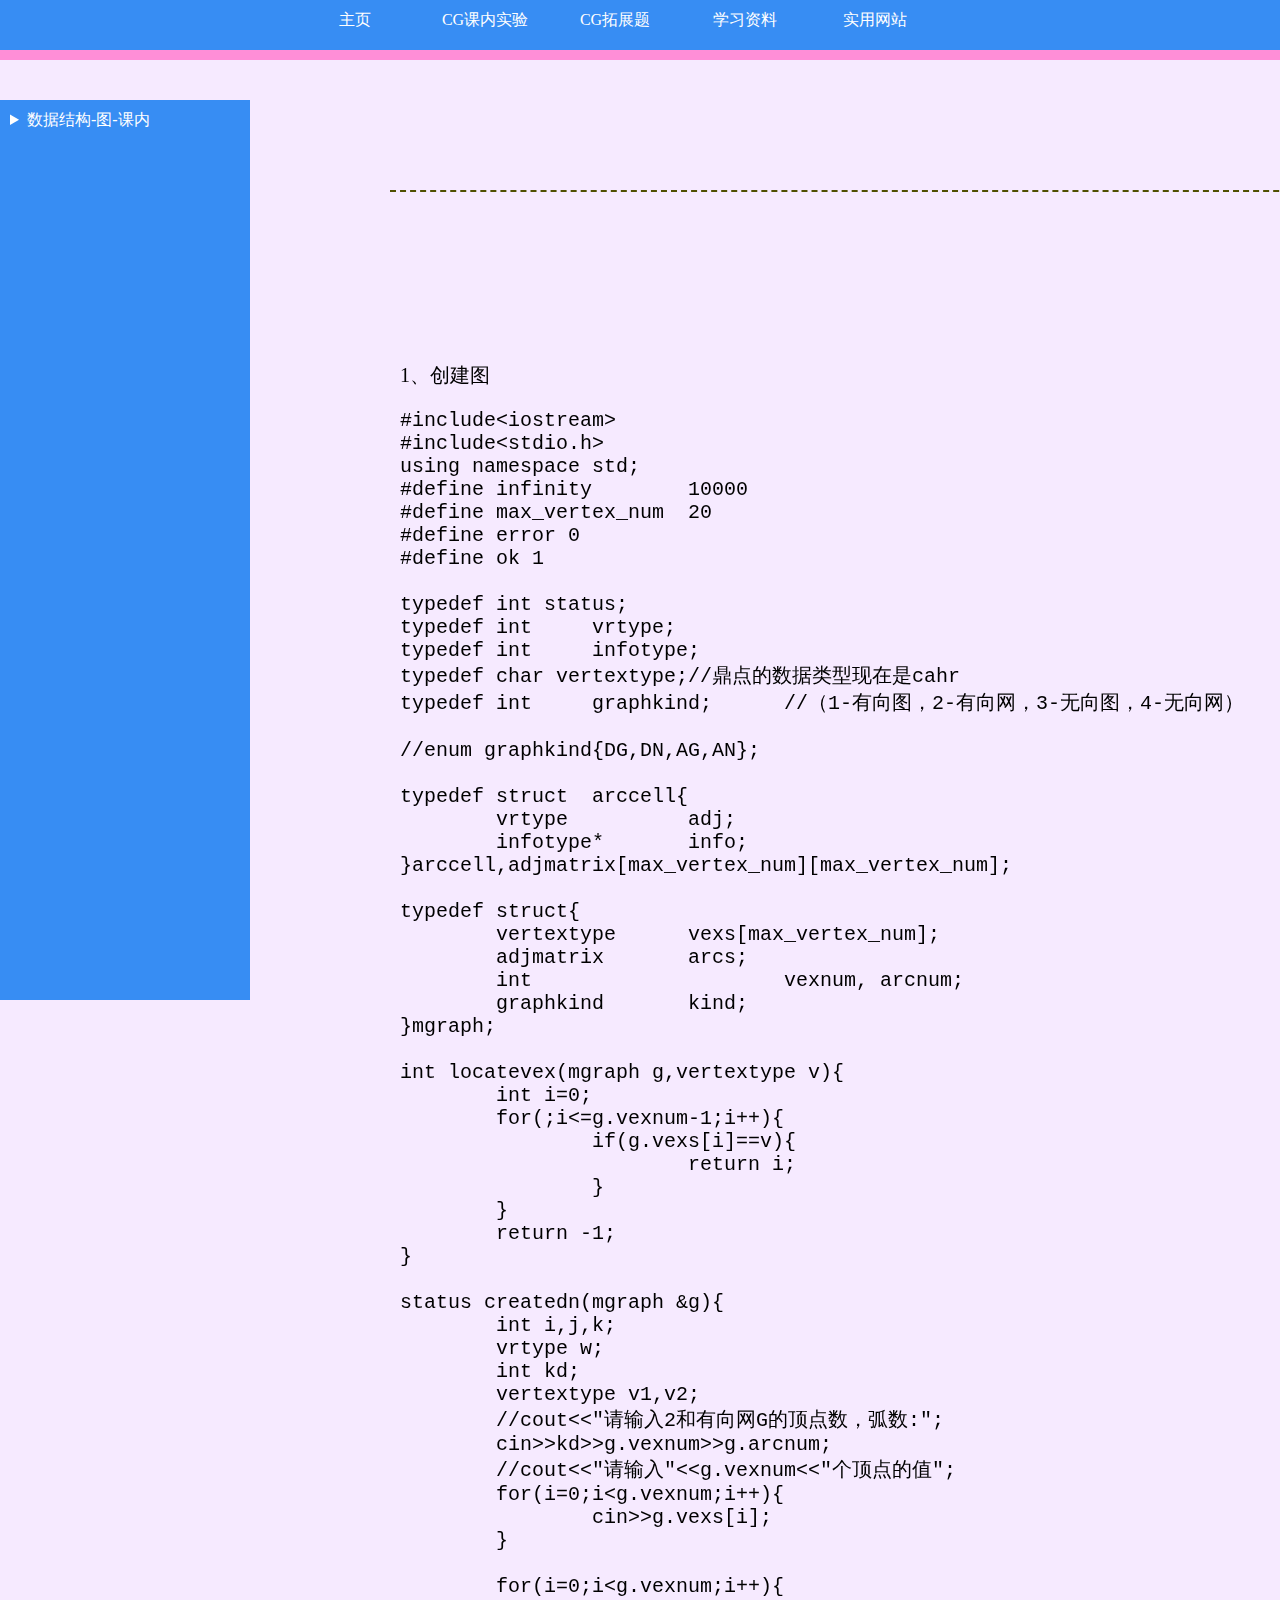
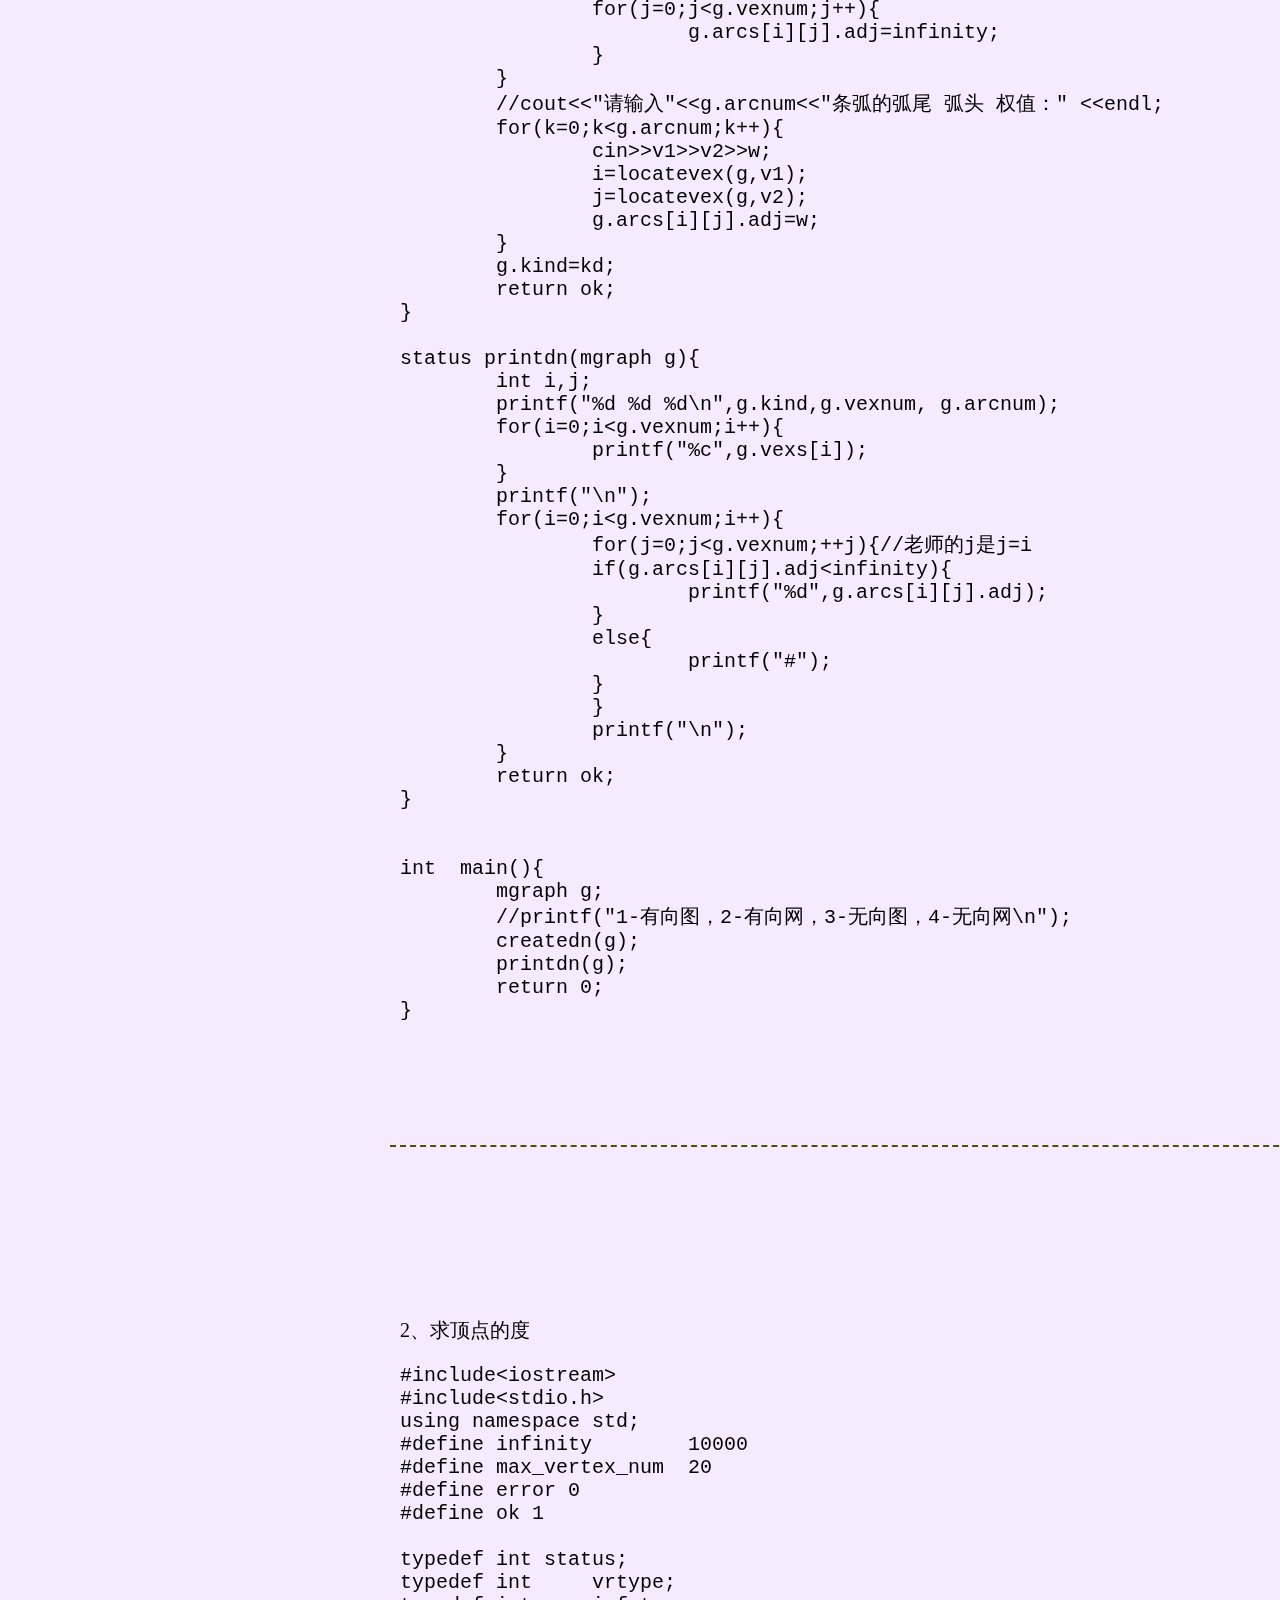
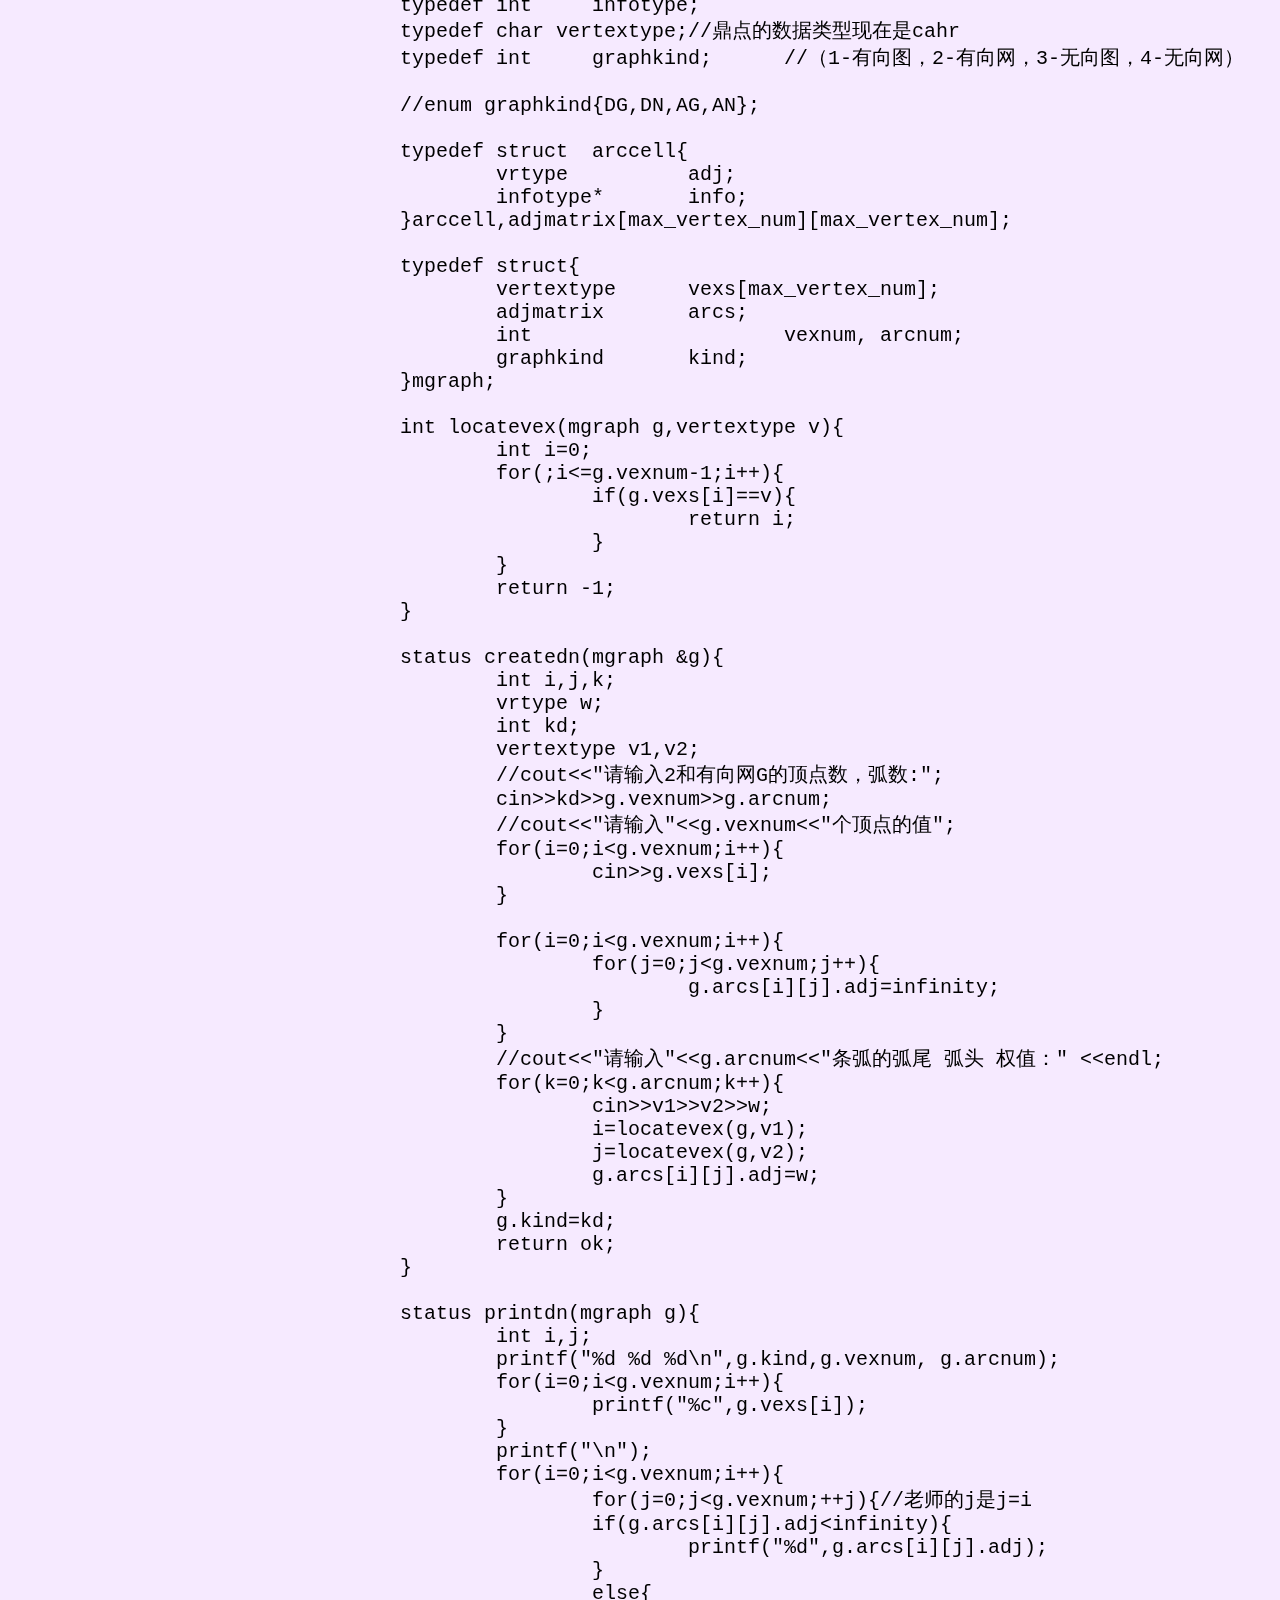
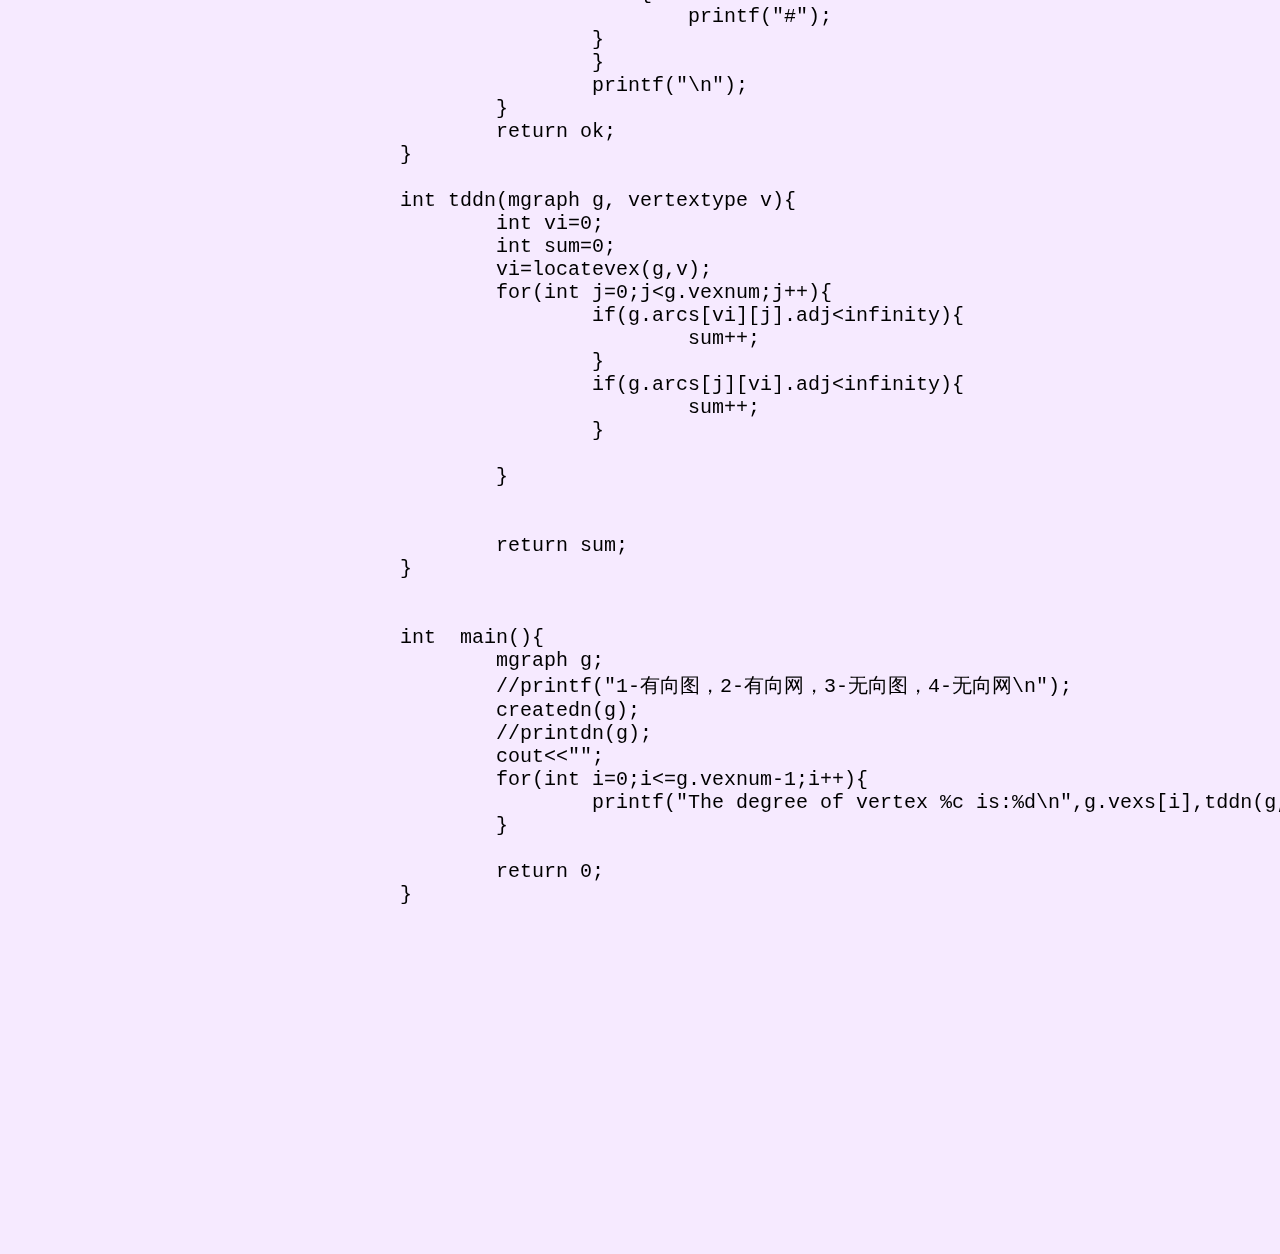
==== page2.html @ 9c046c8c "Add files via upload" ====
<!doctype html>
<html lang="zn-CN">

	<head>
		<meta charset="utf-8">
		<title>CG课内实验</title>
		<link rel="stylesheet" type="text/css" href="page2.css">
	</head>
	<body>
		<div class="nav1">
			<div class="nav2">
				<ul class="ul1">
  				<li><a href="index.html">主页</a></li>
  				<li><a href="page2.html">CG课内实验</a></li>
  				<li><a href="page3.html">CG拓展题</a></li>
				<li><a href="page4.html">学习资料</a></li>
				<li><a href="page5.html">实用网站</a></li>
			  </ul>
			</div>
		</div>
		<div class="main1">
			<div class="left1">
				<details class="details1">
					<summary>数据结构-图-课内</summary>
					<ul>
						<li><a href="#tu_1">1、创建图</a></li>
						<li><a href="#tu_2">2、求图的顶点</a></li>
					</ul>
				</details>
			</div>
			<div class="main2">
				<div class="contains" id="tu_1">
					<p>1、创建图</p>
					<pre>
#include&lt;iostream&gt;
#include&lt;stdio.h&gt;
using namespace std;
#define	infinity	10000
#define	max_vertex_num	20
#define error 0
#define ok 1

typedef int status;
typedef	int	vrtype;
typedef	int	infotype;
typedef	char vertextype;//鼎点的数据类型现在是cahr 
typedef	int	graphkind;	//（1-有向图，2-有向网，3-无向图，4-无向网）

//enum graphkind{DG,DN,AG,AN}; 

typedef	struct	arccell{
	vrtype 		adj;
	infotype* 	info;
}arccell,adjmatrix[max_vertex_num][max_vertex_num];

typedef struct{
	vertextype	vexs[max_vertex_num];
	adjmatrix	arcs;
	int			vexnum, arcnum;
	graphkind	kind;
}mgraph;

int locatevex(mgraph g,vertextype v){
	int i=0;
	for(;i&lt;=g.vexnum-1;i++){
		if(g.vexs[i]==v){
			return i;
		}
	}
	return -1;
} 

status createdn(mgraph &amp;g){
	int i,j,k;
	vrtype w;
	int kd;
	vertextype v1,v2;
	//cout&lt;&lt;"请输入2和有向网G的顶点数，弧数:"; 
	cin&gt;&gt;kd&gt;&gt;g.vexnum&gt;&gt;g.arcnum;
	//cout&lt;&lt;"请输入"&lt;&lt;g.vexnum&lt;&lt;"个顶点的值";
	for(i=0;i&lt;g.vexnum;i++){
		cin&gt;&gt;g.vexs[i];
	} 
	
	for(i=0;i&lt;g.vexnum;i++){
		for(j=0;j&lt;g.vexnum;j++){
			g.arcs[i][j].adj=infinity;
		}
	}
	//cout&lt;&lt;"请输入"&lt;&lt;g.arcnum&lt;&lt;"条弧的弧尾 弧头 权值：" &lt;&lt;endl;
	for(k=0;k&lt;g.arcnum;k++){
		cin&gt;&gt;v1&gt;&gt;v2&gt;&gt;w;
		i=locatevex(g,v1);
		j=locatevex(g,v2);
		g.arcs[i][j].adj=w;
	} 
	g.kind=kd;
	return ok;
}

status printdn(mgraph g){
	int i,j;
	printf("%d %d %d\n",g.kind,g.vexnum, g.arcnum);
	for(i=0;i&lt;g.vexnum;i++){
		printf("%c",g.vexs[i]);
	}
	printf("\n");
	for(i=0;i&lt;g.vexnum;i++){ 
		for(j=0;j&lt;g.vexnum;++j){//老师的j是j=i 
		if(g.arcs[i][j].adj&lt;infinity){
			printf("%d",g.arcs[i][j].adj);
		}
		else{
			printf("#");
		}
		}
		printf("\n");
	}
	return ok;
}


int  main(){
	mgraph g;
	//printf("1-有向图，2-有向网，3-无向图，4-无向网\n");
	createdn(g);
	printdn(g);
	return 0;
} 					
					</pre>
				</div>
				<div class="contains" id="tu_2">
					<p>2、求顶点的度</p>
					<pre>
#include&lt;iostream&gt;
#include&lt;stdio.h&gt;
using namespace std;
#define	infinity	10000
#define	max_vertex_num	20
#define error 0
#define ok 1

typedef int status;
typedef	int	vrtype;
typedef	int	infotype;
typedef	char vertextype;//鼎点的数据类型现在是cahr 
typedef	int	graphkind;	//（1-有向图，2-有向网，3-无向图，4-无向网）

//enum graphkind{DG,DN,AG,AN}; 

typedef	struct	arccell{
	vrtype 		adj;
	infotype* 	info;
}arccell,adjmatrix[max_vertex_num][max_vertex_num];

typedef struct{
	vertextype	vexs[max_vertex_num];
	adjmatrix	arcs;
	int			vexnum, arcnum;
	graphkind	kind;
}mgraph;

int locatevex(mgraph g,vertextype v){
	int i=0;
	for(;i&lt;=g.vexnum-1;i++){
		if(g.vexs[i]==v){
			return i;
		}
	}
	return -1;
} 

status createdn(mgraph &amp;g){
	int i,j,k;
	vrtype w;
	int kd;
	vertextype v1,v2;
	//cout&lt;&lt;"请输入2和有向网G的顶点数，弧数:"; 
	cin&gt;&gt;kd&gt;&gt;g.vexnum&gt;&gt;g.arcnum;
	//cout&lt;&lt;"请输入"&lt;&lt;g.vexnum&lt;&lt;"个顶点的值";
	for(i=0;i&lt;g.vexnum;i++){
		cin&gt;&gt;g.vexs[i];
	} 
	
	for(i=0;i&lt;g.vexnum;i++){
		for(j=0;j&lt;g.vexnum;j++){
			g.arcs[i][j].adj=infinity;
		}
	}
	//cout&lt;&lt;"请输入"&lt;&lt;g.arcnum&lt;&lt;"条弧的弧尾 弧头 权值：" &lt;&lt;endl;
	for(k=0;k&lt;g.arcnum;k++){
		cin&gt;&gt;v1&gt;&gt;v2&gt;&gt;w;
		i=locatevex(g,v1);
		j=locatevex(g,v2);
		g.arcs[i][j].adj=w;
	} 
	g.kind=kd;
	return ok;
}

status printdn(mgraph g){
	int i,j;
	printf("%d %d %d\n",g.kind,g.vexnum, g.arcnum);
	for(i=0;i&lt;g.vexnum;i++){
		printf("%c",g.vexs[i]);
	}
	printf("\n");
	for(i=0;i&lt;g.vexnum;i++){ 
		for(j=0;j&lt;g.vexnum;++j){//老师的j是j=i 
		if(g.arcs[i][j].adj&lt;infinity){
			printf("%d",g.arcs[i][j].adj);
		}
		else{
			printf("#");
		}
		}
		printf("\n");
	}
	return ok;
}

int tddn(mgraph g, vertextype v){
	int vi=0;
	int sum=0;
	vi=locatevex(g,v);
	for(int j=0;j&lt;g.vexnum;j++){
		if(g.arcs[vi][j].adj&lt;infinity){
			sum++;
		}
		if(g.arcs[j][vi].adj&lt;infinity){
			sum++;
		}
		
	}
	
	
	return sum;
}


int  main(){
	mgraph g;
	//printf("1-有向图，2-有向网，3-无向图，4-无向网\n");
	createdn(g);
	//printdn(g);
	cout&lt;&lt;"";
	for(int i=0;i&lt;=g.vexnum-1;i++){
		printf("The degree of vertex %c is:%d\n",g.vexs[i],tddn(g,g.vexs[i]));
	}
	
	return 0;
}					
					
					</pre>
				</div>
				
			</div>
		</div>
	</body>
</html>
---- page2.css ----
@charset "utf-8";
/* CSS Document */
ul {
    list-style-type: none;
    margin: 0;
    padding: 0;
	
}
body{
	background-color: rgba(246,234,255,1.00)
}
.ul1{
	position: absolute;
	margin:0 auto;
	z-index: 20;
}
.ul1 li{
	float: left;
	width: 130px;
	height: 50px;
	/*border: 1px solid green;*/
	align: center;
	z-index: 20;
}

.ul1 li a{
	
	height: auto;
	color: white;
	text-align: center;
	padding-top: 10px;
	position: absolute;
	top:0px;
	text-decoration: none;
	font-size: 16px;
	/*border:1px solid red;*/
	width:130px;
	height: 40px;
	z-index: 20;
	
}

.ul1 li a:hover{
    background-color: rgba(255,142,215,1.00);
}

.nav1{
	position: fixed;
	top:0;
	left:0;
	right:0;
	width: auto;
	height: 50px;
	background-color:rgba(55,141,243,1.00);
	margin: 0 auto;
	z-index: 10;
	box-shadow: rgba(255,142,215,1.00) 0px 10px 0px 0px ;
}

.nav2{
	position: fixed;
	top:0;
	left:0;
	right:0;
	width: 700px;
	height: 50px;
	background-color:rgba(55,141,243,1.00);
	margin: 0 auto;
}

.main1{
	/*background-color:rgba(255,228,149,1.00);*/
	width: 1700px;
	height: 3000px;
	position: absolute;
	margin: 0 auto;
	top:50px;
	left: 0;
	right:0;
	
}

.left1{
	position: fixed;
	left: 0px;
	top:100px;
	background:rgba(55,141,243,1.00);
	width: 250px;
	height: 900px;
	overflow: scroll;
	color: white;
}

.left1 ul li{
	display: flex;
	padding: 7px;
	background-color: rgba(55,141,243,1.00);
	width: 200px;
	height:auto;
	
}

.left1 li a{
	background-color: rgba(55,141,243,1.00);
	width: 180px;
	height:20px;
	padding:2px;
	color:white;
	text-decoration: none;
}

.left1 li a:hover{
	color: rgba(255,142,215,1.00);
}

.details1{
	padding: 10px;
}

.main2{
	position: absolute;
	width: 1200px;
	height:auto;
	top: 70px;
	left:0;
	right:-200px;
	margin:0 auto;
	
}
.contains{
	position: relative;;
	width: 1100px;
	height: auto;
	padding: 10px;
	left:0;
	right: 0;
	top:70px;
	margin: 0 auto;
	padding-top: 150px;
	border-top: 2px dashed rgba(80,80,0.5);
	border-bottom: 70px solid rgba(0,0,0,0.00);
	font-size: 20px;
}
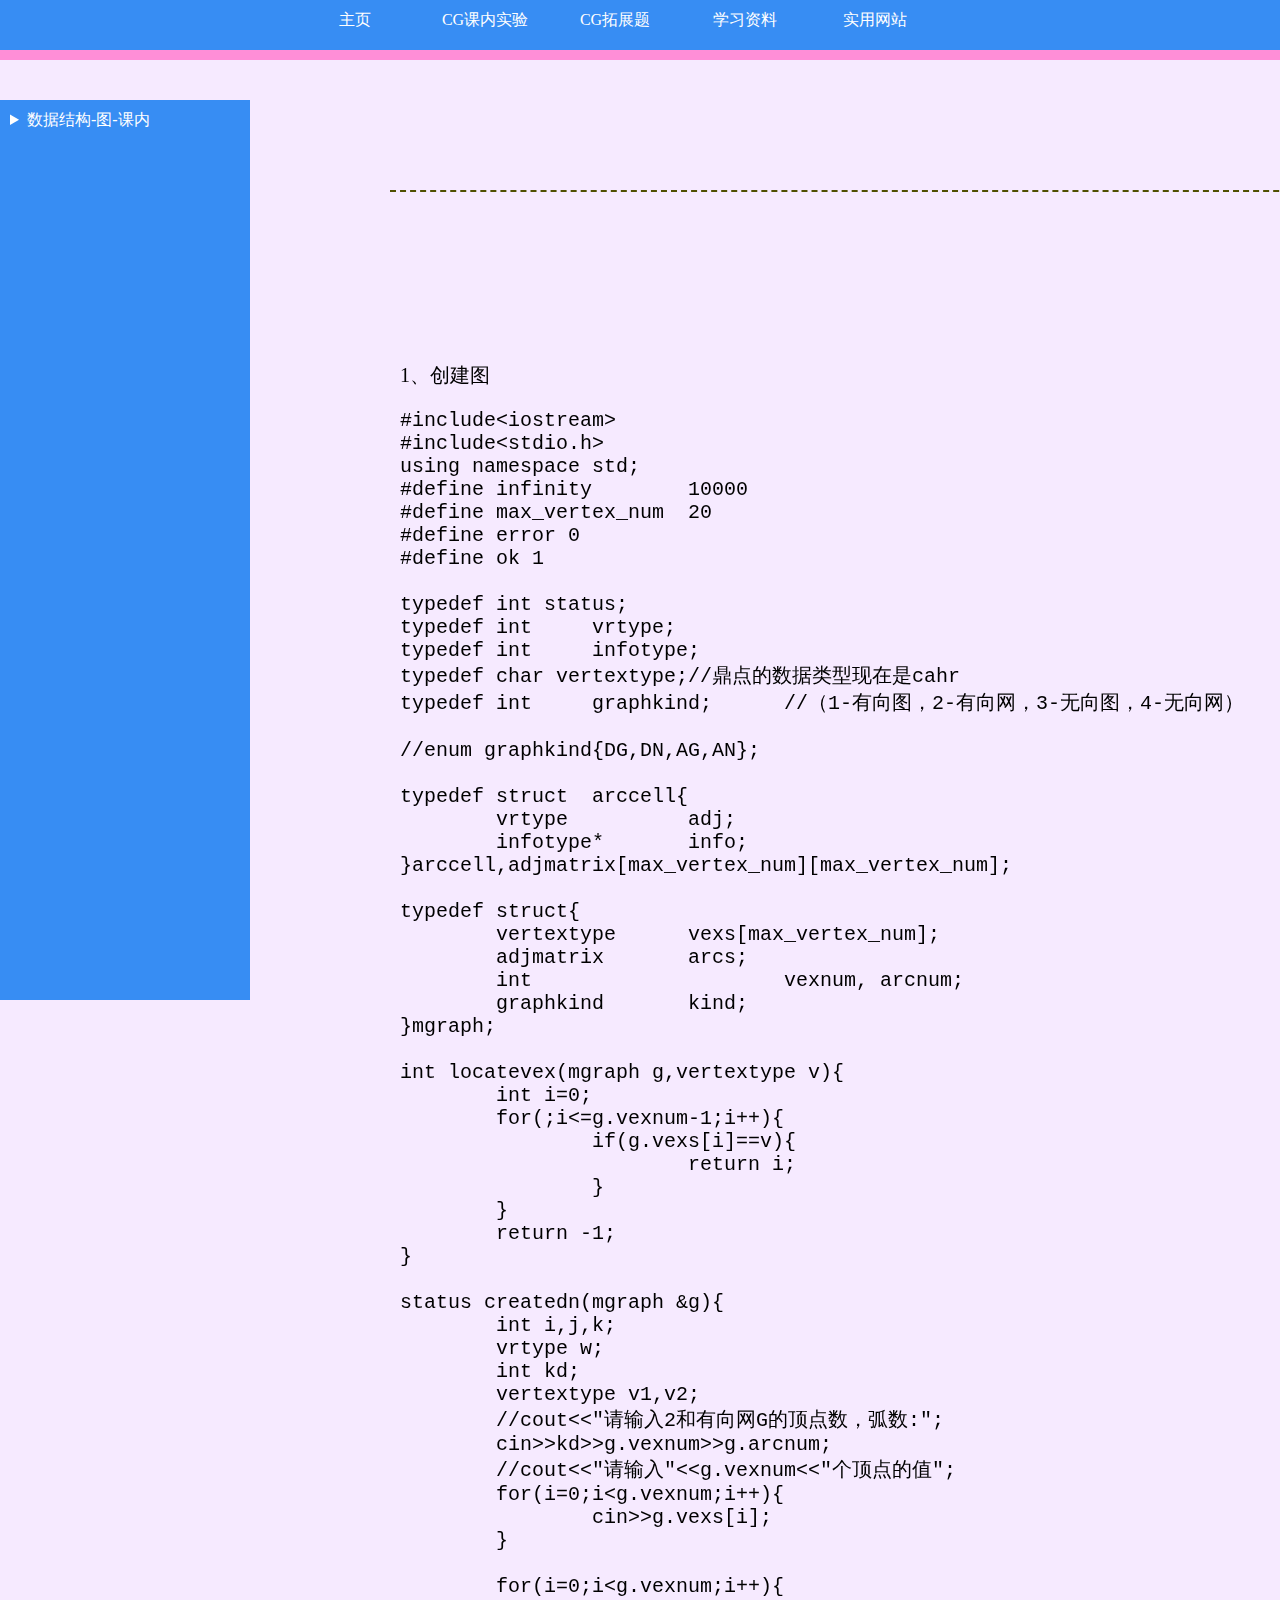
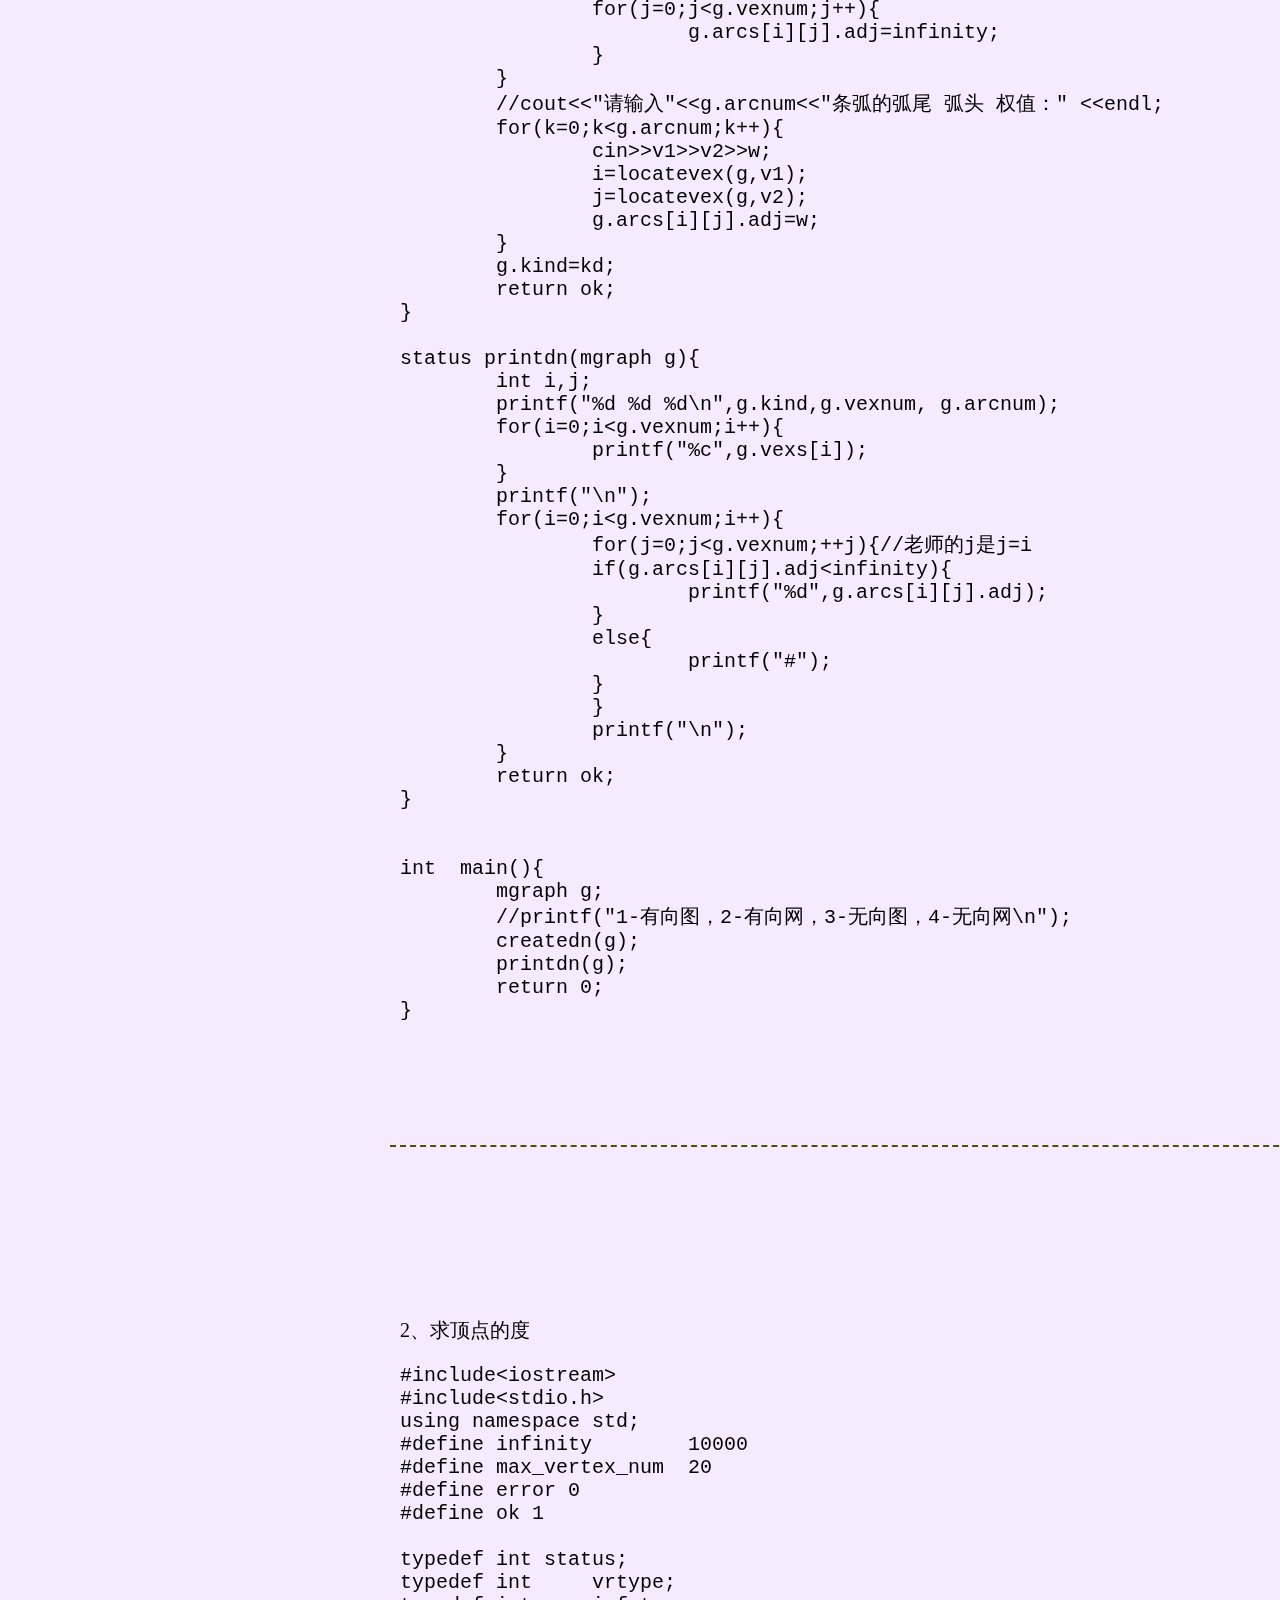
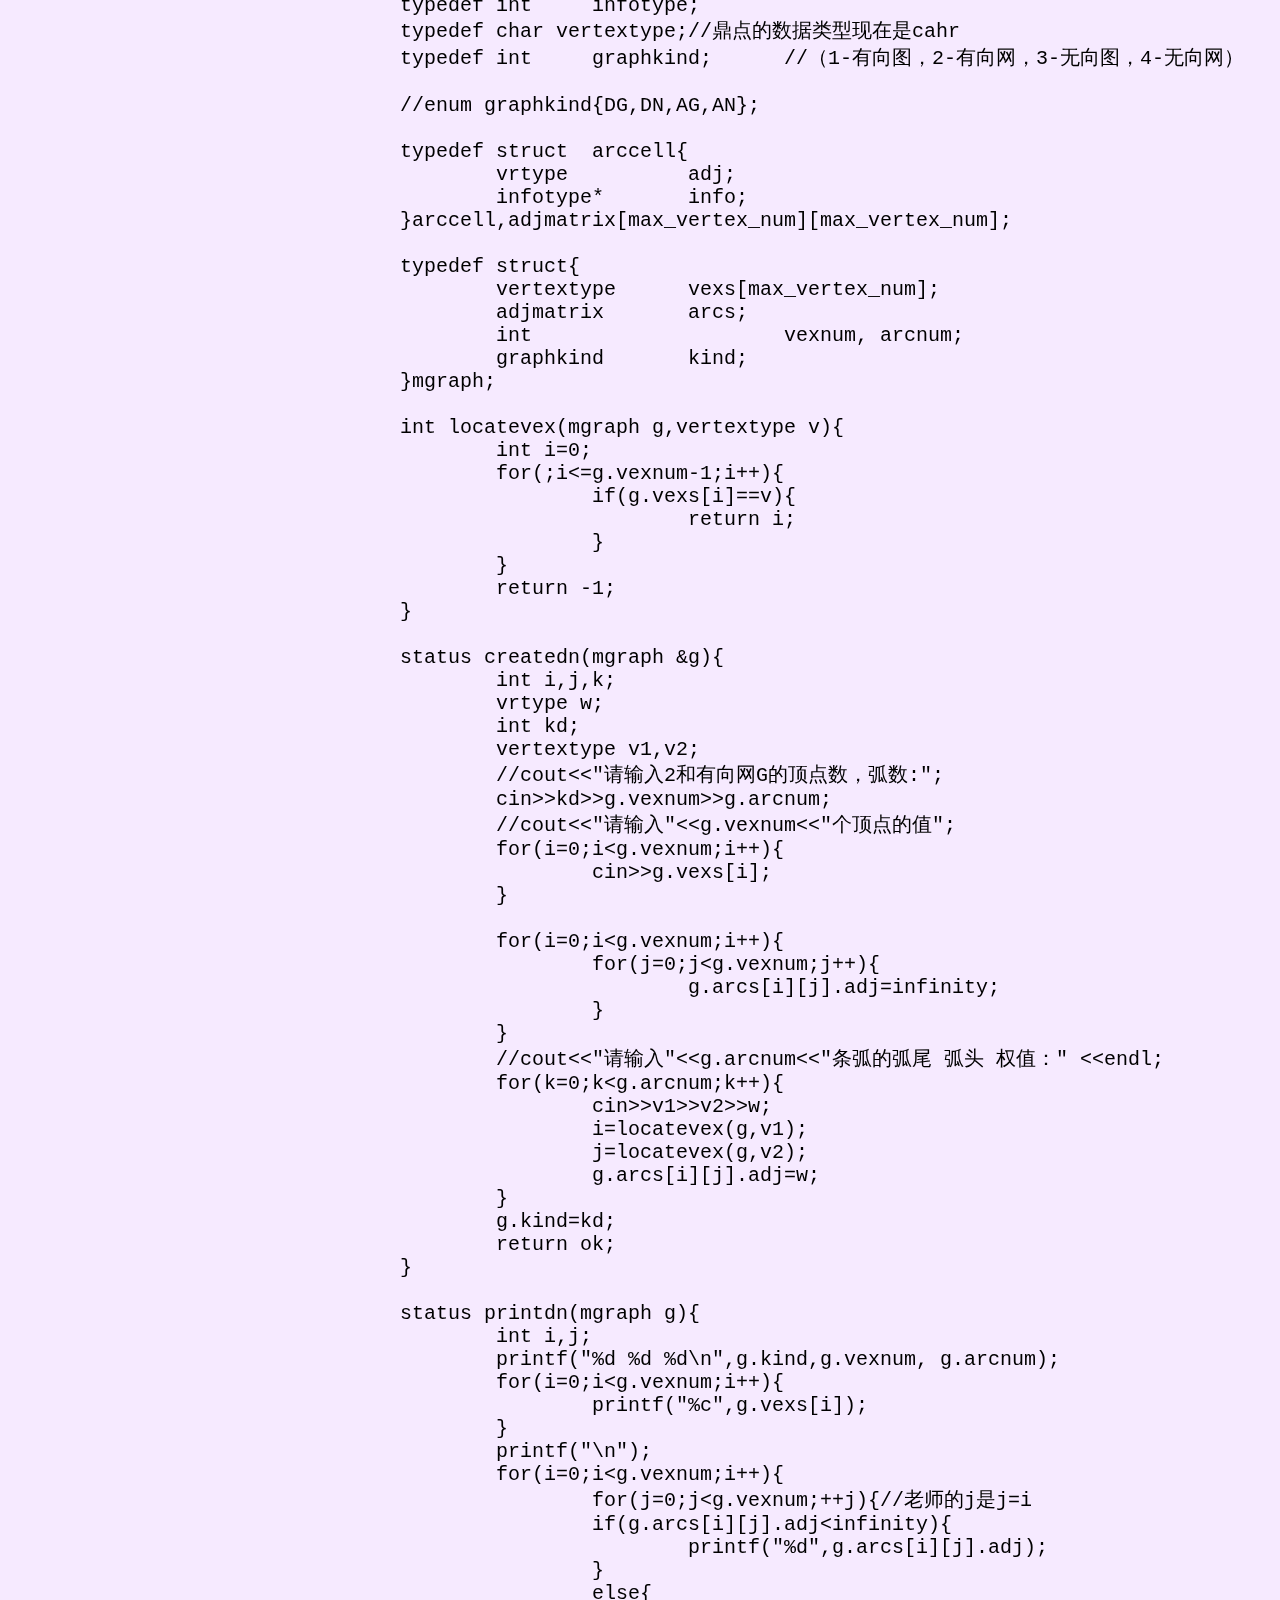
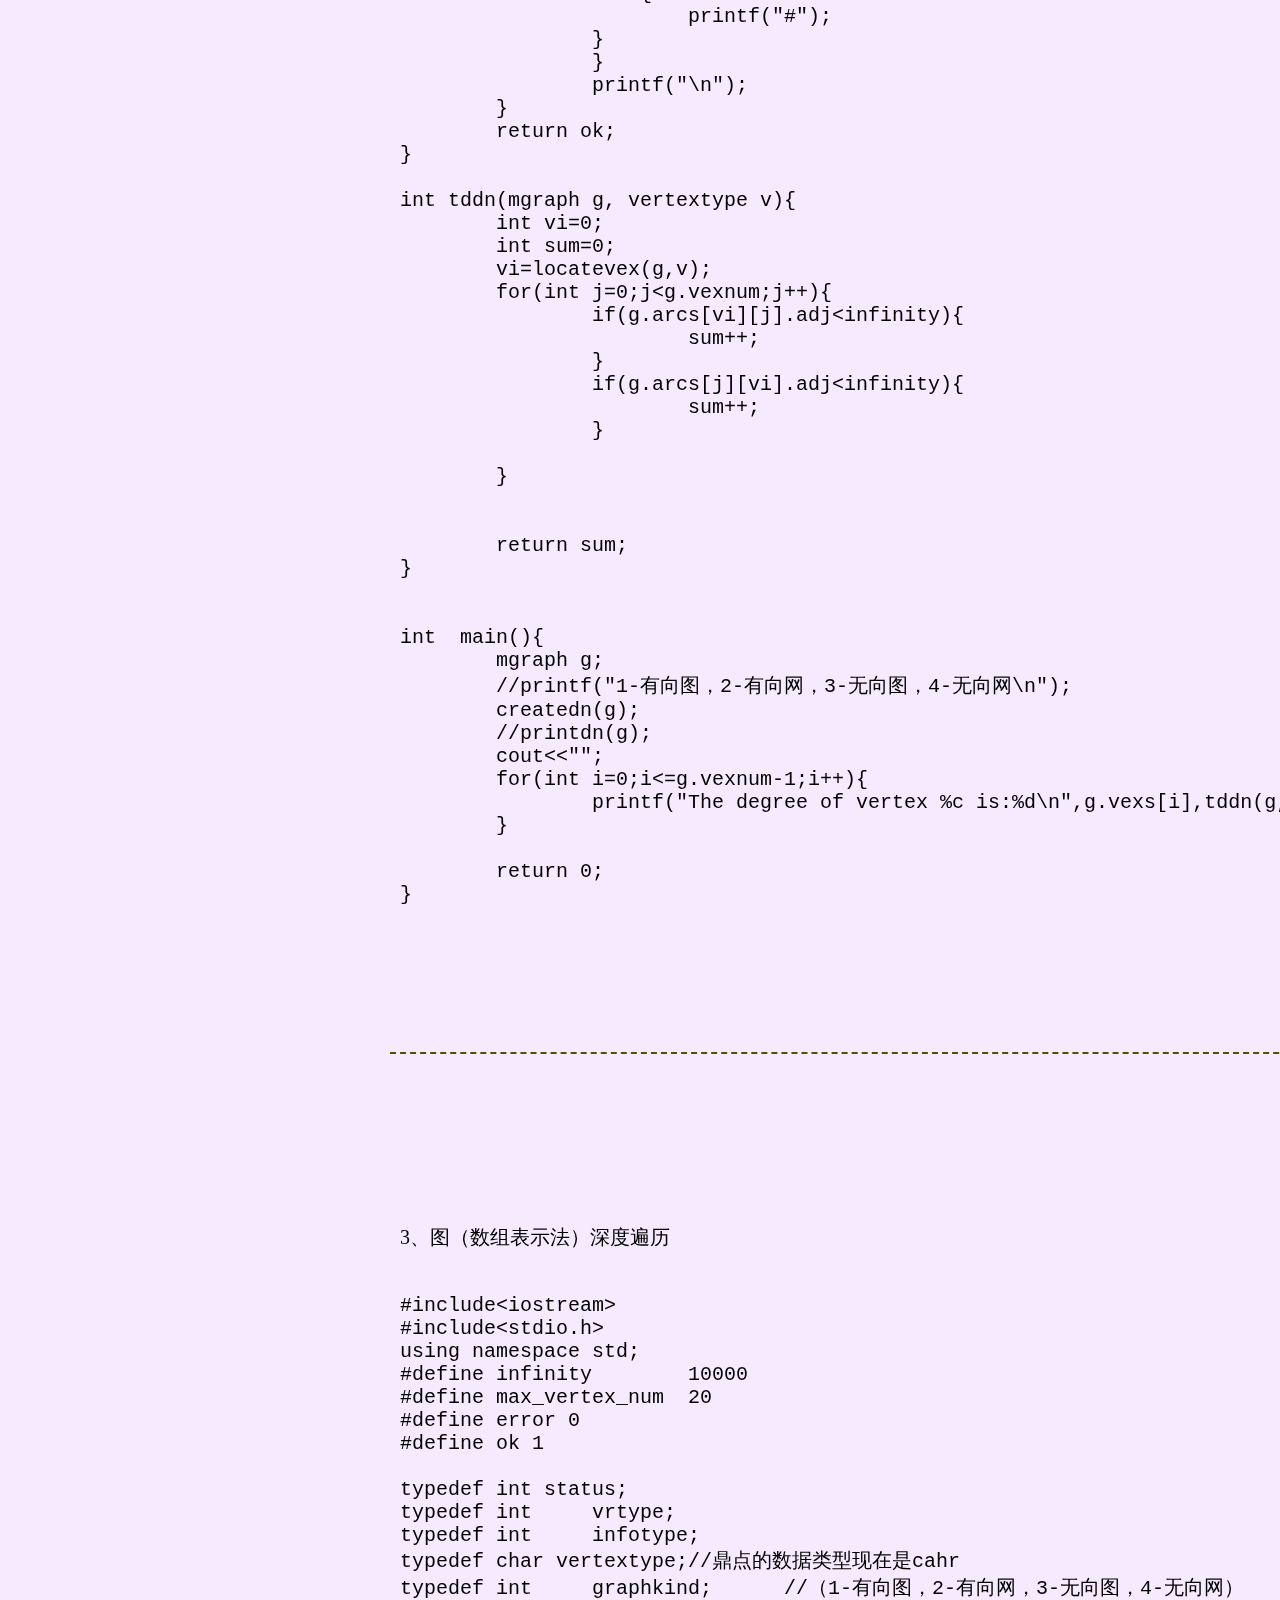
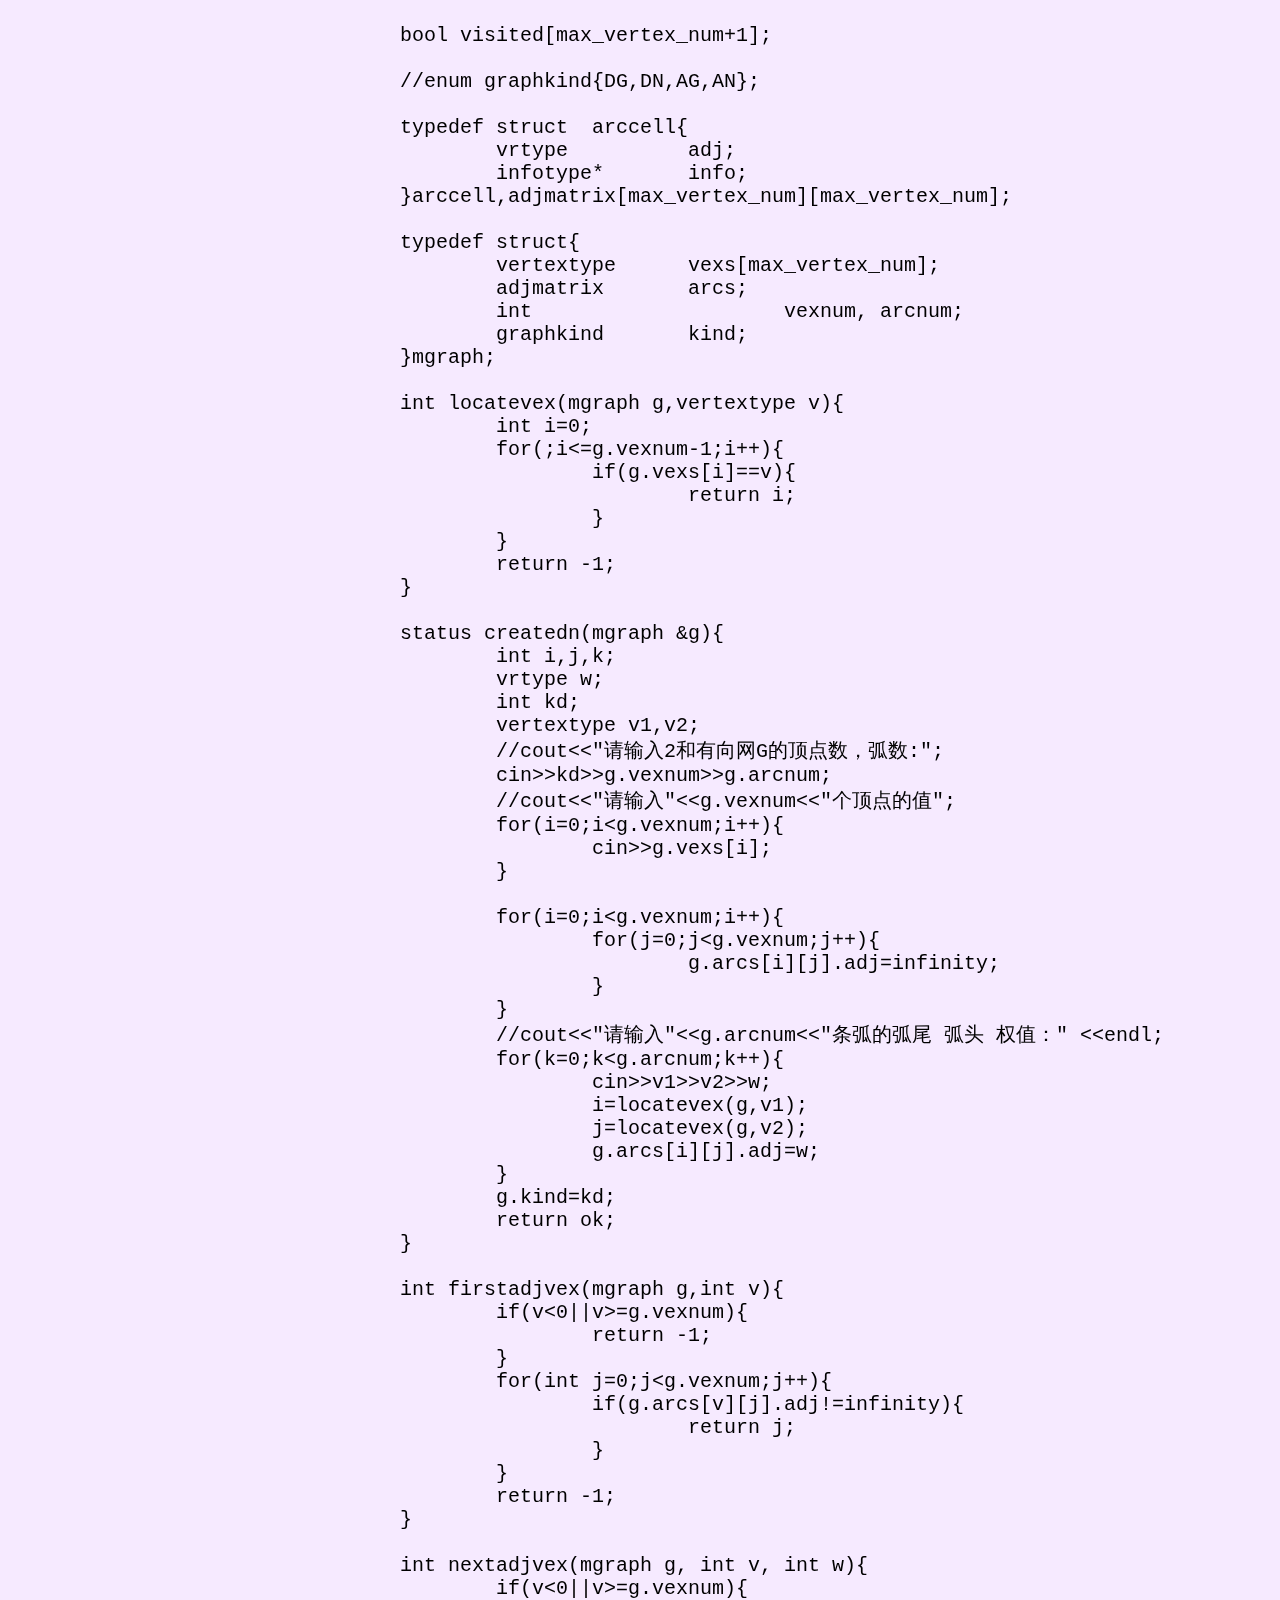
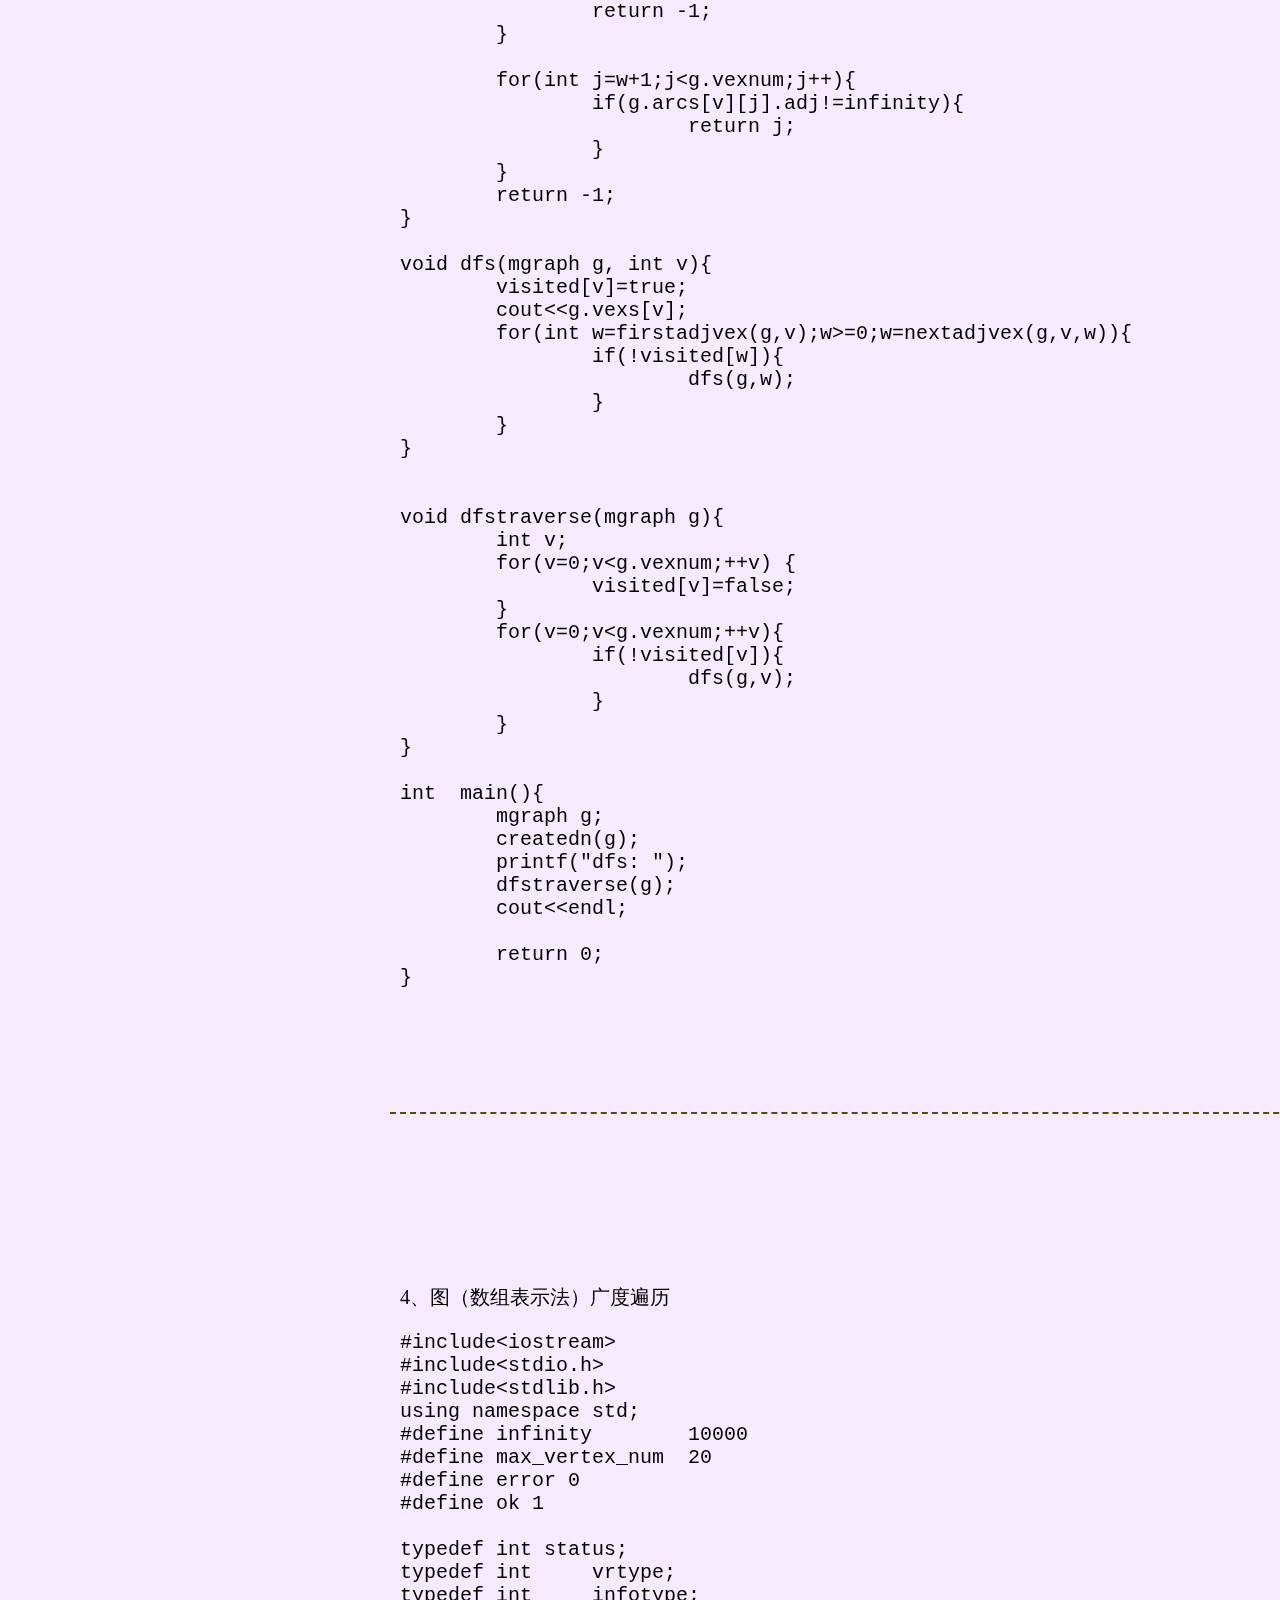
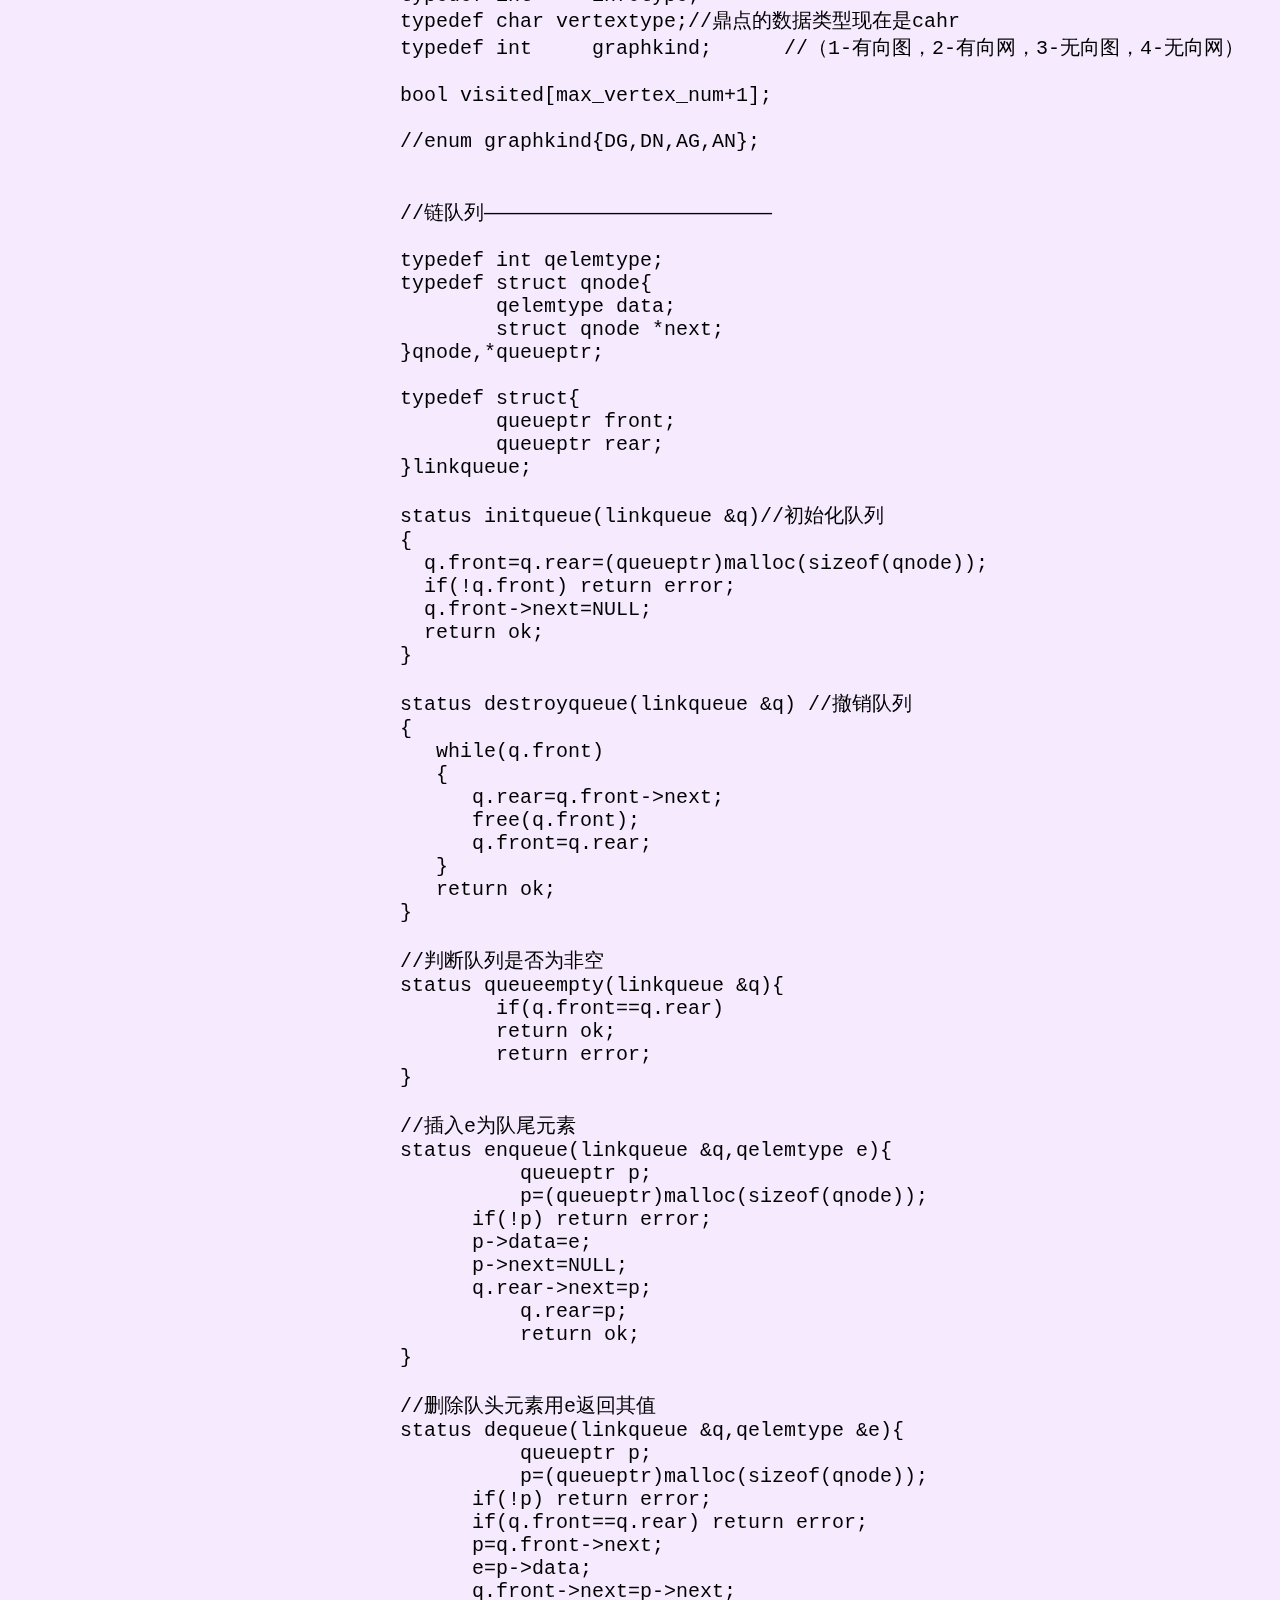
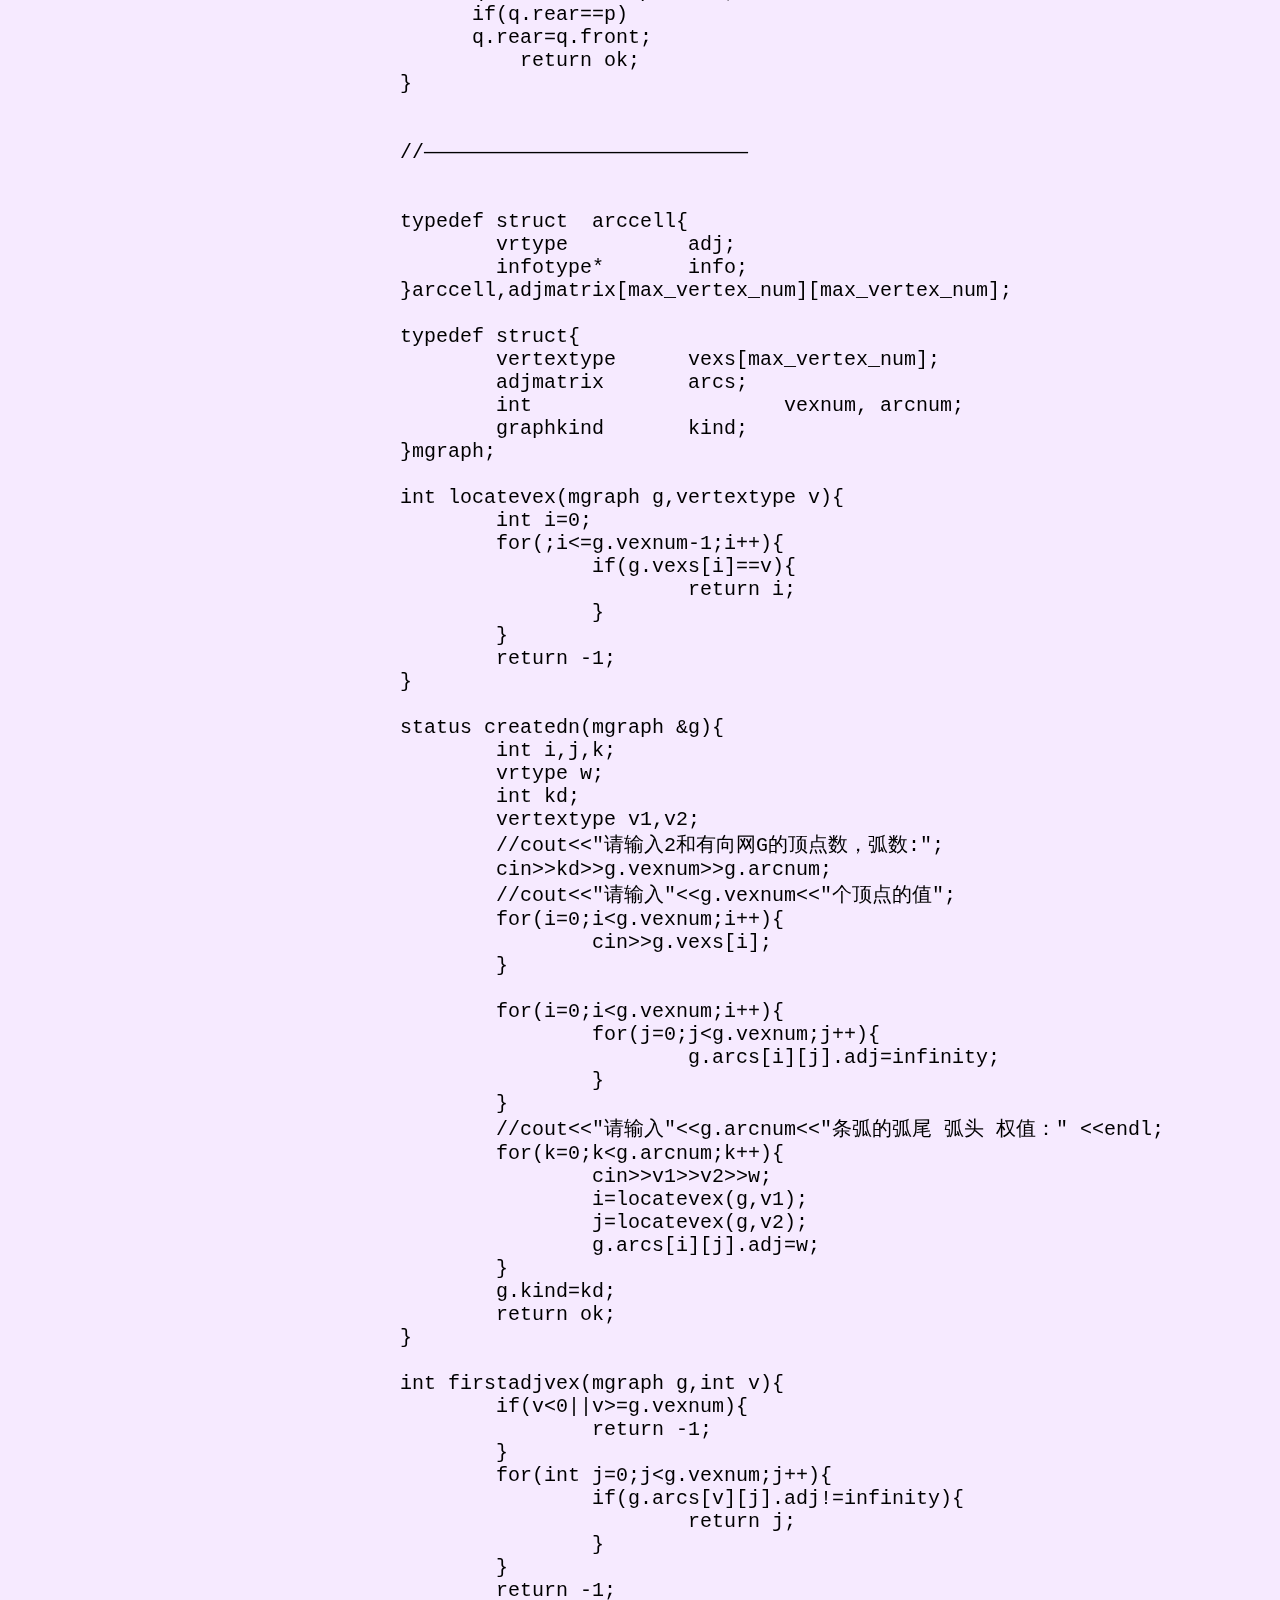
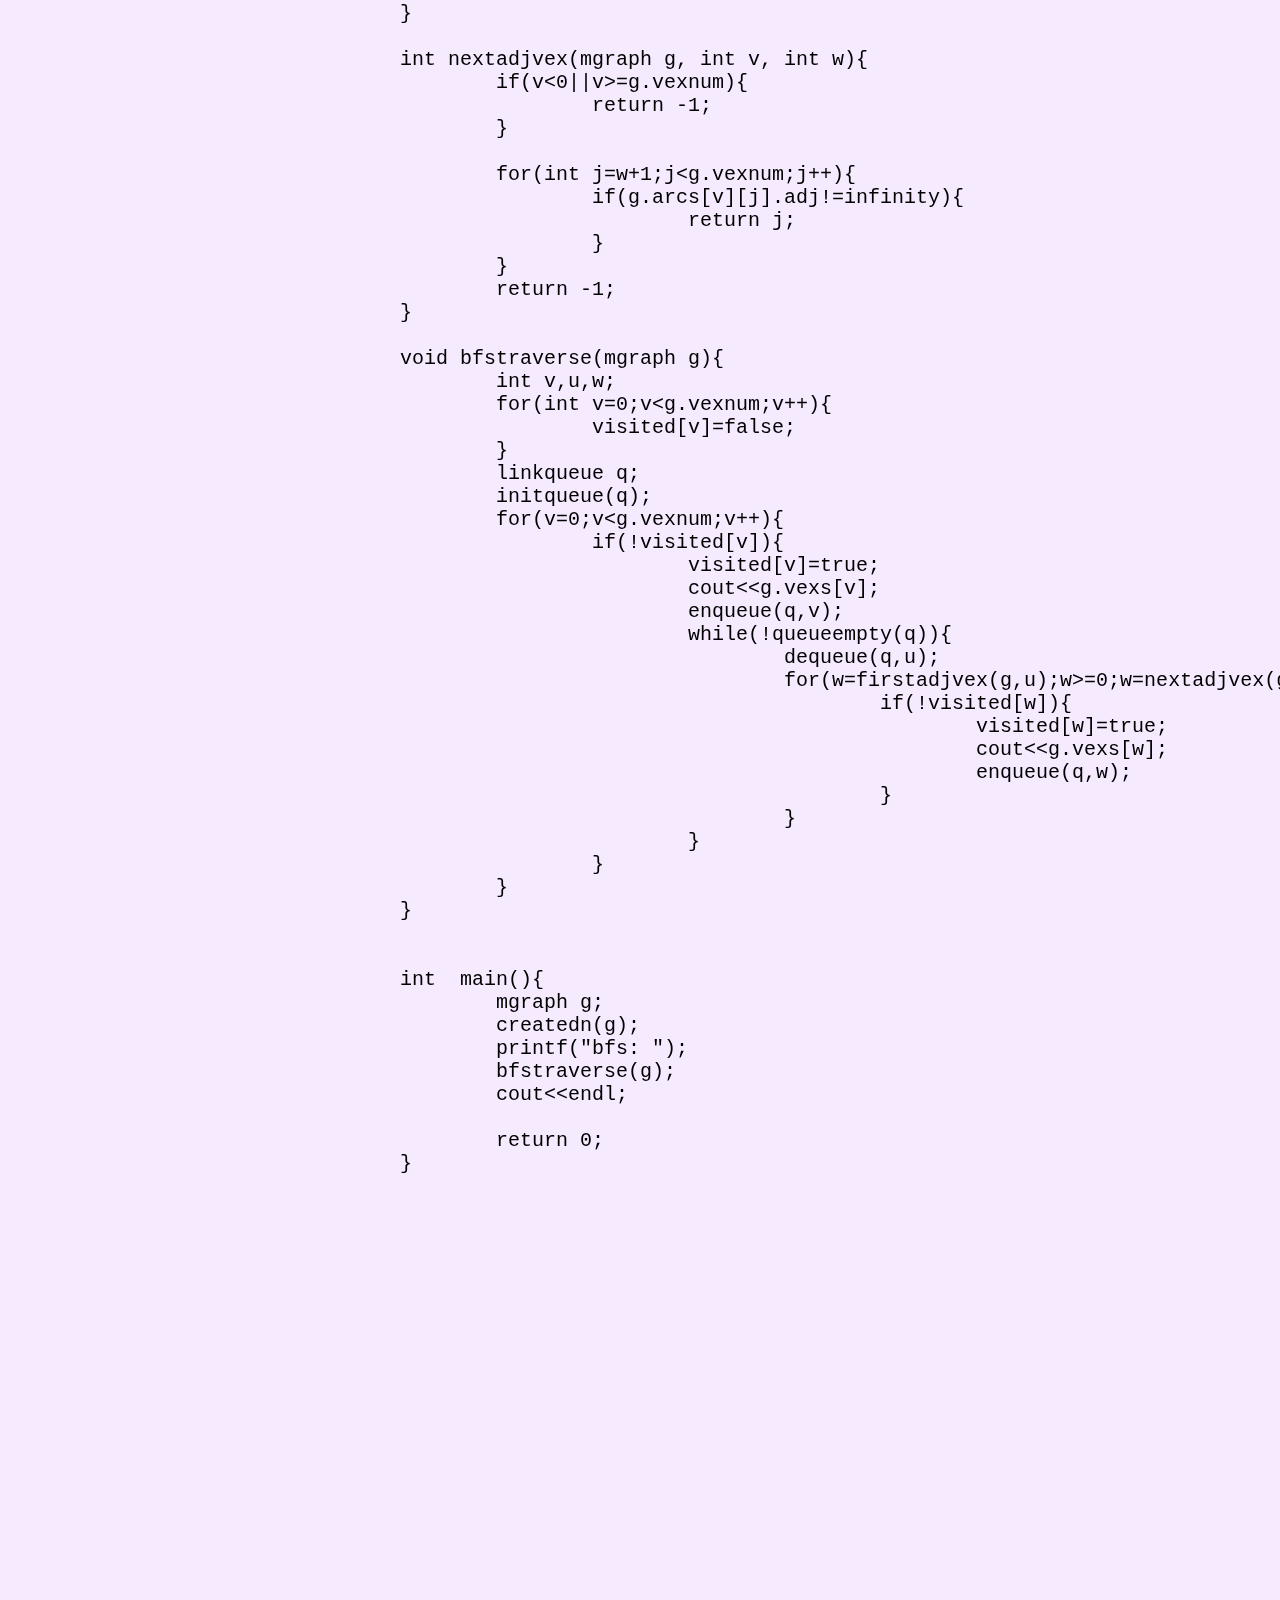
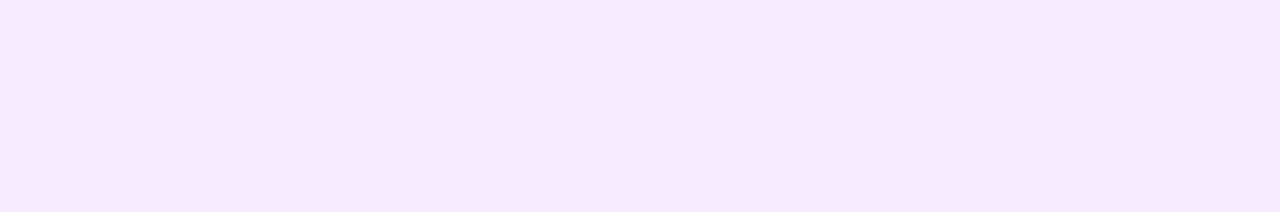
==== commit 8c6fca8c: "Add files via upload" ====
--- a/page2.html
+++ b/page2.html
@@ -24,7 +24,9 @@
 					<summary>数据结构-图-课内</summary>
 					<ul>
 						<li><a href="#tu_1">1、创建图</a></li>
-						<li><a href="#tu_2">2、求图的顶点</a></li>
+						<li><a href="#tu_2">2、求图的顶点的度</a></li>
+						<li><a href="#tu_3">3、图（数组表示法）深度遍历</a></li>
+						<li><a href="#tu_4">4、图（数组表示法）广度遍历</a></li>
 					</ul>
 				</details>
 			</div>
@@ -254,6 +256,344 @@
 					</pre>
 				</div>
 				
+				<div class="contains" id="tu_3">
+					<p>3、图（数组表示法）深度遍历</p>
+					<pre>
+
+#include&lt;iostream&gt;
+#include&lt;stdio.h&gt;
+using namespace std;
+#define	infinity	10000
+#define	max_vertex_num	20
+#define error 0
+#define ok 1
+
+typedef int status;
+typedef	int	vrtype;
+typedef	int	infotype;
+typedef	char vertextype;//鼎点的数据类型现在是cahr 
+typedef	int	graphkind;	//（1-有向图，2-有向网，3-无向图，4-无向网）
+
+bool visited[max_vertex_num+1];
+
+//enum graphkind{DG,DN,AG,AN}; 
+
+typedef	struct	arccell{
+	vrtype 		adj;
+	infotype* 	info;
+}arccell,adjmatrix[max_vertex_num][max_vertex_num];
+
+typedef struct{
+	vertextype	vexs[max_vertex_num];
+	adjmatrix	arcs;
+	int			vexnum, arcnum;
+	graphkind	kind;
+}mgraph;
+
+int locatevex(mgraph g,vertextype v){
+	int i=0;
+	for(;i&lt;=g.vexnum-1;i++){
+		if(g.vexs[i]==v){
+			return i;
+		}
+	}
+	return -1;
+} 
+
+status createdn(mgraph &amp;g){
+	int i,j,k;
+	vrtype w;
+	int kd;
+	vertextype v1,v2;
+	//cout&lt;&lt;"请输入2和有向网G的顶点数，弧数:"; 
+	cin&gt;&gt;kd&gt;&gt;g.vexnum&gt;&gt;g.arcnum;
+	//cout&lt;&lt;"请输入"&lt;&lt;g.vexnum&lt;&lt;"个顶点的值";
+	for(i=0;i&lt;g.vexnum;i++){
+		cin&gt;&gt;g.vexs[i];
+	} 
+	
+	for(i=0;i&lt;g.vexnum;i++){
+		for(j=0;j&lt;g.vexnum;j++){
+			g.arcs[i][j].adj=infinity;
+		}
+	}
+	//cout&lt;&lt;"请输入"&lt;&lt;g.arcnum&lt;&lt;"条弧的弧尾 弧头 权值：" &lt;&lt;endl;
+	for(k=0;k&lt;g.arcnum;k++){
+		cin&gt;&gt;v1&gt;&gt;v2&gt;&gt;w;
+		i=locatevex(g,v1);
+		j=locatevex(g,v2);
+		g.arcs[i][j].adj=w;
+	} 
+	g.kind=kd;
+	return ok;
+}
+
+int firstadjvex(mgraph g,int v){
+	if(v&lt;0||v&gt;=g.vexnum){
+		return -1;
+	}
+	for(int j=0;j&lt;g.vexnum;j++){
+		if(g.arcs[v][j].adj!=infinity){ 
+			return j;
+		}
+	}
+	return -1;
+}
+
+int nextadjvex(mgraph g, int v, int w){
+	if(v&lt;0||v&gt;=g.vexnum){
+		return -1;
+	}
+	
+	for(int j=w+1;j&lt;g.vexnum;j++){
+		if(g.arcs[v][j].adj!=infinity){
+			return j;
+		}
+	}
+	return -1;
+}
+
+void dfs(mgraph g, int v){
+	visited[v]=true;
+	cout&lt;&lt;g.vexs[v];
+	for(int w=firstadjvex(g,v);w&gt;=0;w=nextadjvex(g,v,w)){
+		if(!visited[w]){
+			dfs(g,w);
+		}
+	}
+}
+
+
+void dfstraverse(mgraph g){
+	int v;
+	for(v=0;v&lt;g.vexnum;++v) {
+		visited[v]=false;
+	}
+	for(v=0;v&lt;g.vexnum;++v){
+		if(!visited[v]){
+			dfs(g,v);
+		}
+	}
+}
+
+int  main(){
+	mgraph g;
+	createdn(g);
+	printf("dfs: ");
+	dfstraverse(g);
+	cout&lt;&lt;endl;
+	
+	return 0;
+} 
+					</pre>
+				</div>
+				<div class="contains" id="tu_4">
+					<p>4、图（数组表示法）广度遍历</p>
+					<pre>
+#include&lt;iostream&gt;
+#include&lt;stdio.h&gt;
+#include&lt;stdlib.h&gt;
+using namespace std;
+#define	infinity	10000
+#define	max_vertex_num	20
+#define error 0
+#define ok 1
+
+typedef int status;
+typedef	int	vrtype;
+typedef	int	infotype;
+typedef	char vertextype;//鼎点的数据类型现在是cahr 
+typedef	int	graphkind;	//（1-有向图，2-有向网，3-无向图，4-无向网）
+
+bool visited[max_vertex_num+1];
+
+//enum graphkind{DG,DN,AG,AN}; 
+
+
+//链队列————————————————————————
+
+typedef int qelemtype;
+typedef struct qnode{
+	qelemtype data;
+	struct qnode *next;
+}qnode,*queueptr;
+
+typedef struct{
+	queueptr front;
+	queueptr rear;
+}linkqueue;
+
+status initqueue(linkqueue &amp;q)//初始化队列
+{
+  q.front=q.rear=(queueptr)malloc(sizeof(qnode));
+  if(!q.front) return error;
+  q.front-&gt;next=NULL;
+  return ok;
+}
+
+status destroyqueue(linkqueue &amp;q) //撤销队列
+{
+   while(q.front)
+   {
+      q.rear=q.front-&gt;next;
+      free(q.front);
+      q.front=q.rear;
+   }
+   return ok;
+}
+
+//判断队列是否为非空 
+status queueempty(linkqueue &amp;q){
+	if(q.front==q.rear)
+	return ok;
+	return error; 
+}
+
+//插入e为队尾元素 
+status enqueue(linkqueue &amp;q,qelemtype e){
+	  queueptr p;
+	  p=(queueptr)malloc(sizeof(qnode));
+      if(!p) return error;
+      p-&gt;data=e;
+      p-&gt;next=NULL;
+      q.rear-&gt;next=p;
+	  q.rear=p;
+	  return ok; 
+}
+
+//删除队头元素用e返回其值 
+status dequeue(linkqueue &amp;q,qelemtype &amp;e){
+	  queueptr p;
+	  p=(queueptr)malloc(sizeof(qnode));
+      if(!p) return error;
+      if(q.front==q.rear) return error;
+      p=q.front-&gt;next;
+      e=p-&gt;data;
+      q.front-&gt;next=p-&gt;next;
+      if(q.rear==p)
+      q.rear=q.front;
+	  return ok; 
+}
+
+
+//——————————————————————————— 
+
+
+typedef	struct	arccell{
+	vrtype 		adj;
+	infotype* 	info;
+}arccell,adjmatrix[max_vertex_num][max_vertex_num];
+
+typedef struct{
+	vertextype	vexs[max_vertex_num];
+	adjmatrix	arcs;
+	int			vexnum, arcnum;
+	graphkind	kind;
+}mgraph;
+
+int locatevex(mgraph g,vertextype v){
+	int i=0;
+	for(;i&lt;=g.vexnum-1;i++){
+		if(g.vexs[i]==v){
+			return i;
+		}
+	}
+	return -1;
+} 
+
+status createdn(mgraph &amp;g){
+	int i,j,k;
+	vrtype w;
+	int kd;
+	vertextype v1,v2;
+	//cout&lt;&lt;"请输入2和有向网G的顶点数，弧数:"; 
+	cin&gt;&gt;kd&gt;&gt;g.vexnum&gt;&gt;g.arcnum;
+	//cout&lt;&lt;"请输入"&lt;&lt;g.vexnum&lt;&lt;"个顶点的值";
+	for(i=0;i&lt;g.vexnum;i++){
+		cin&gt;&gt;g.vexs[i];
+	} 
+	
+	for(i=0;i&lt;g.vexnum;i++){
+		for(j=0;j&lt;g.vexnum;j++){
+			g.arcs[i][j].adj=infinity;
+		}
+	}
+	//cout&lt;&lt;"请输入"&lt;&lt;g.arcnum&lt;&lt;"条弧的弧尾 弧头 权值：" &lt;&lt;endl;
+	for(k=0;k&lt;g.arcnum;k++){
+		cin&gt;&gt;v1&gt;&gt;v2&gt;&gt;w;
+		i=locatevex(g,v1);
+		j=locatevex(g,v2);
+		g.arcs[i][j].adj=w;
+	} 
+	g.kind=kd;
+	return ok;
+}
+
+int firstadjvex(mgraph g,int v){
+	if(v&lt;0||v&gt;=g.vexnum){
+		return -1;
+	}
+	for(int j=0;j&lt;g.vexnum;j++){
+		if(g.arcs[v][j].adj!=infinity){ 
+			return j;
+		}
+	}
+	return -1;
+}
+
+int nextadjvex(mgraph g, int v, int w){
+	if(v&lt;0||v&gt;=g.vexnum){
+		return -1;
+	}
+	
+	for(int j=w+1;j&lt;g.vexnum;j++){
+		if(g.arcs[v][j].adj!=infinity){
+			return j;
+		}
+	}
+	return -1;
+}
+
+void bfstraverse(mgraph g){
+	int v,u,w;
+	for(int v=0;v&lt;g.vexnum;v++){
+		visited[v]=false;
+	}
+	linkqueue q;
+	initqueue(q);
+	for(v=0;v&lt;g.vexnum;v++){
+		if(!visited[v]){
+			visited[v]=true;
+			cout&lt;&lt;g.vexs[v];
+			enqueue(q,v);
+			while(!queueempty(q)){
+				dequeue(q,u);
+				for(w=firstadjvex(g,u);w&gt;=0;w=nextadjvex(g,u,w)){
+					if(!visited[w]){
+						visited[w]=true;
+						cout&lt;&lt;g.vexs[w];
+						enqueue(q,w);
+					}
+				}
+			}
+		}
+	}
+}
+
+
+int  main(){
+	mgraph g;
+	createdn(g);
+	printf("bfs: ");
+	bfstraverse(g);
+	cout&lt;&lt;endl;
+	
+	return 0;
+} 
+					</pre>
+				</div>
+				
+				
 			</div>
 		</div>
 	</body>
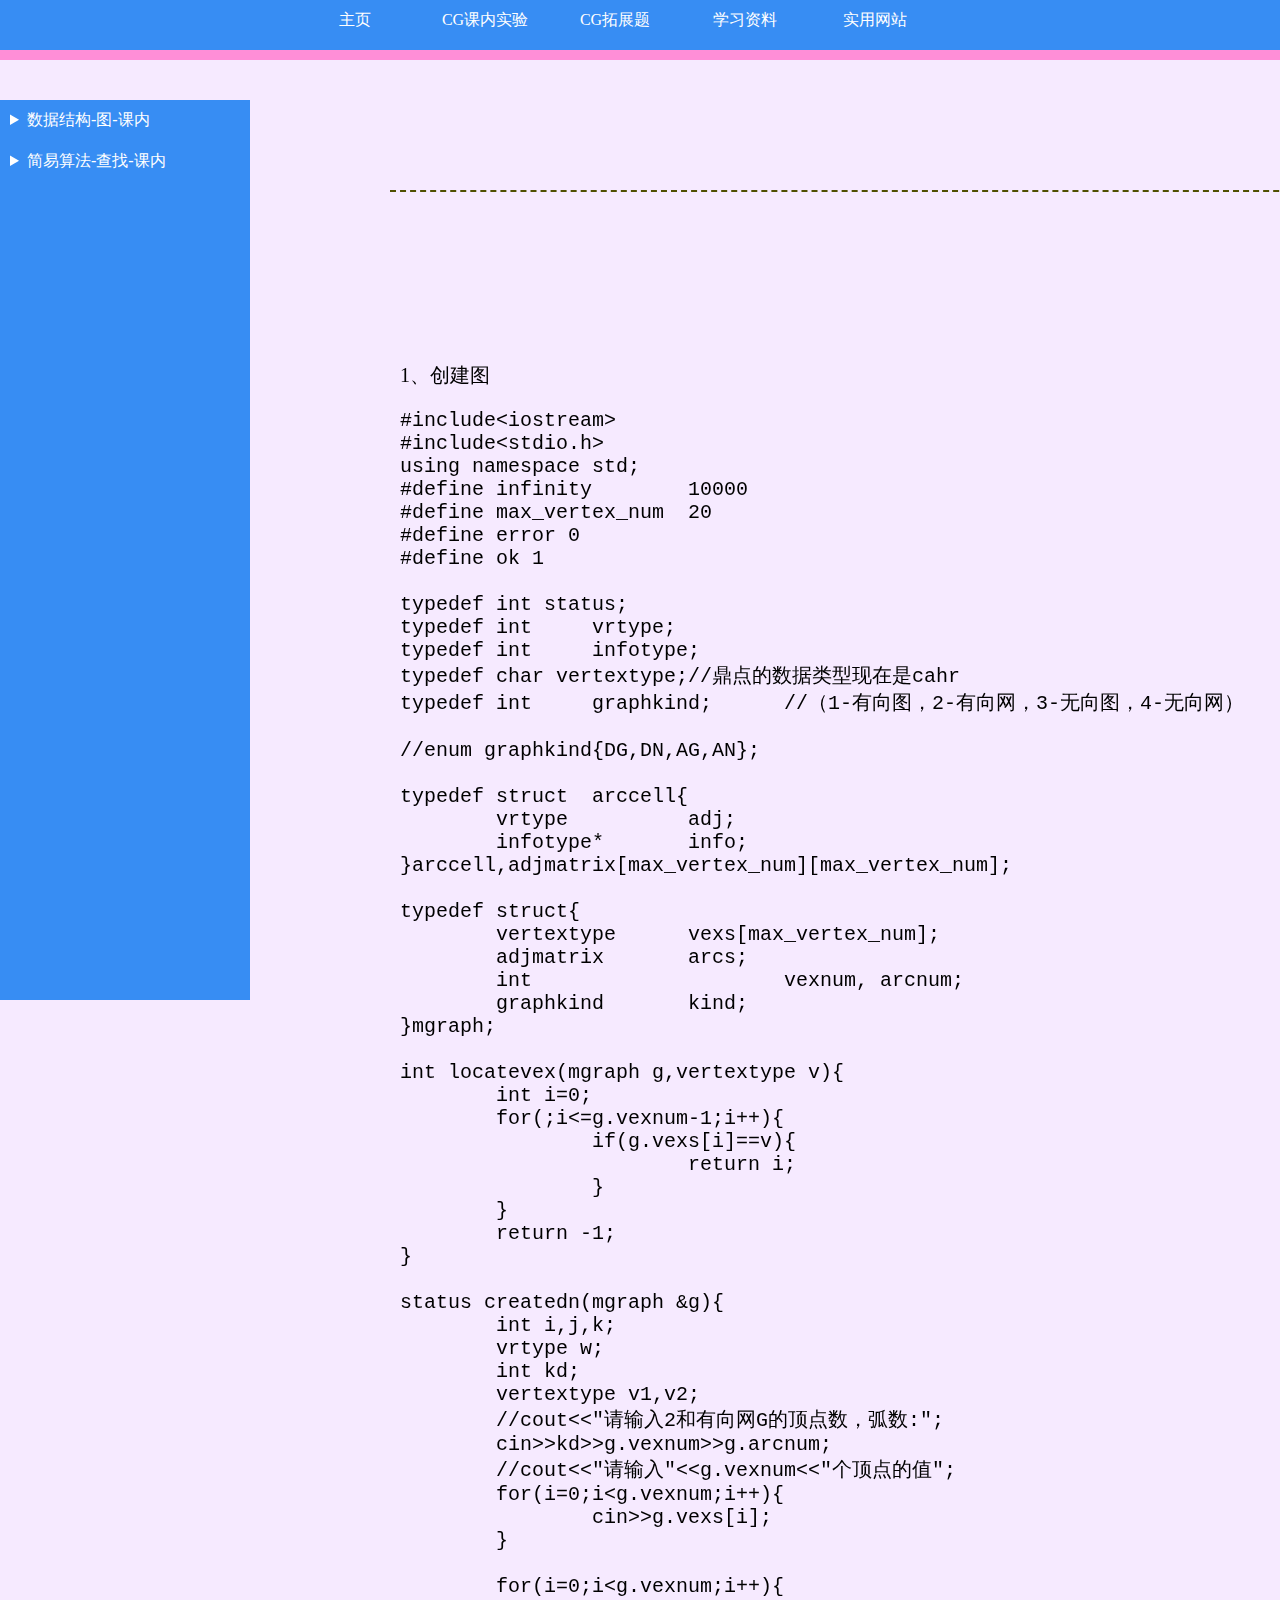
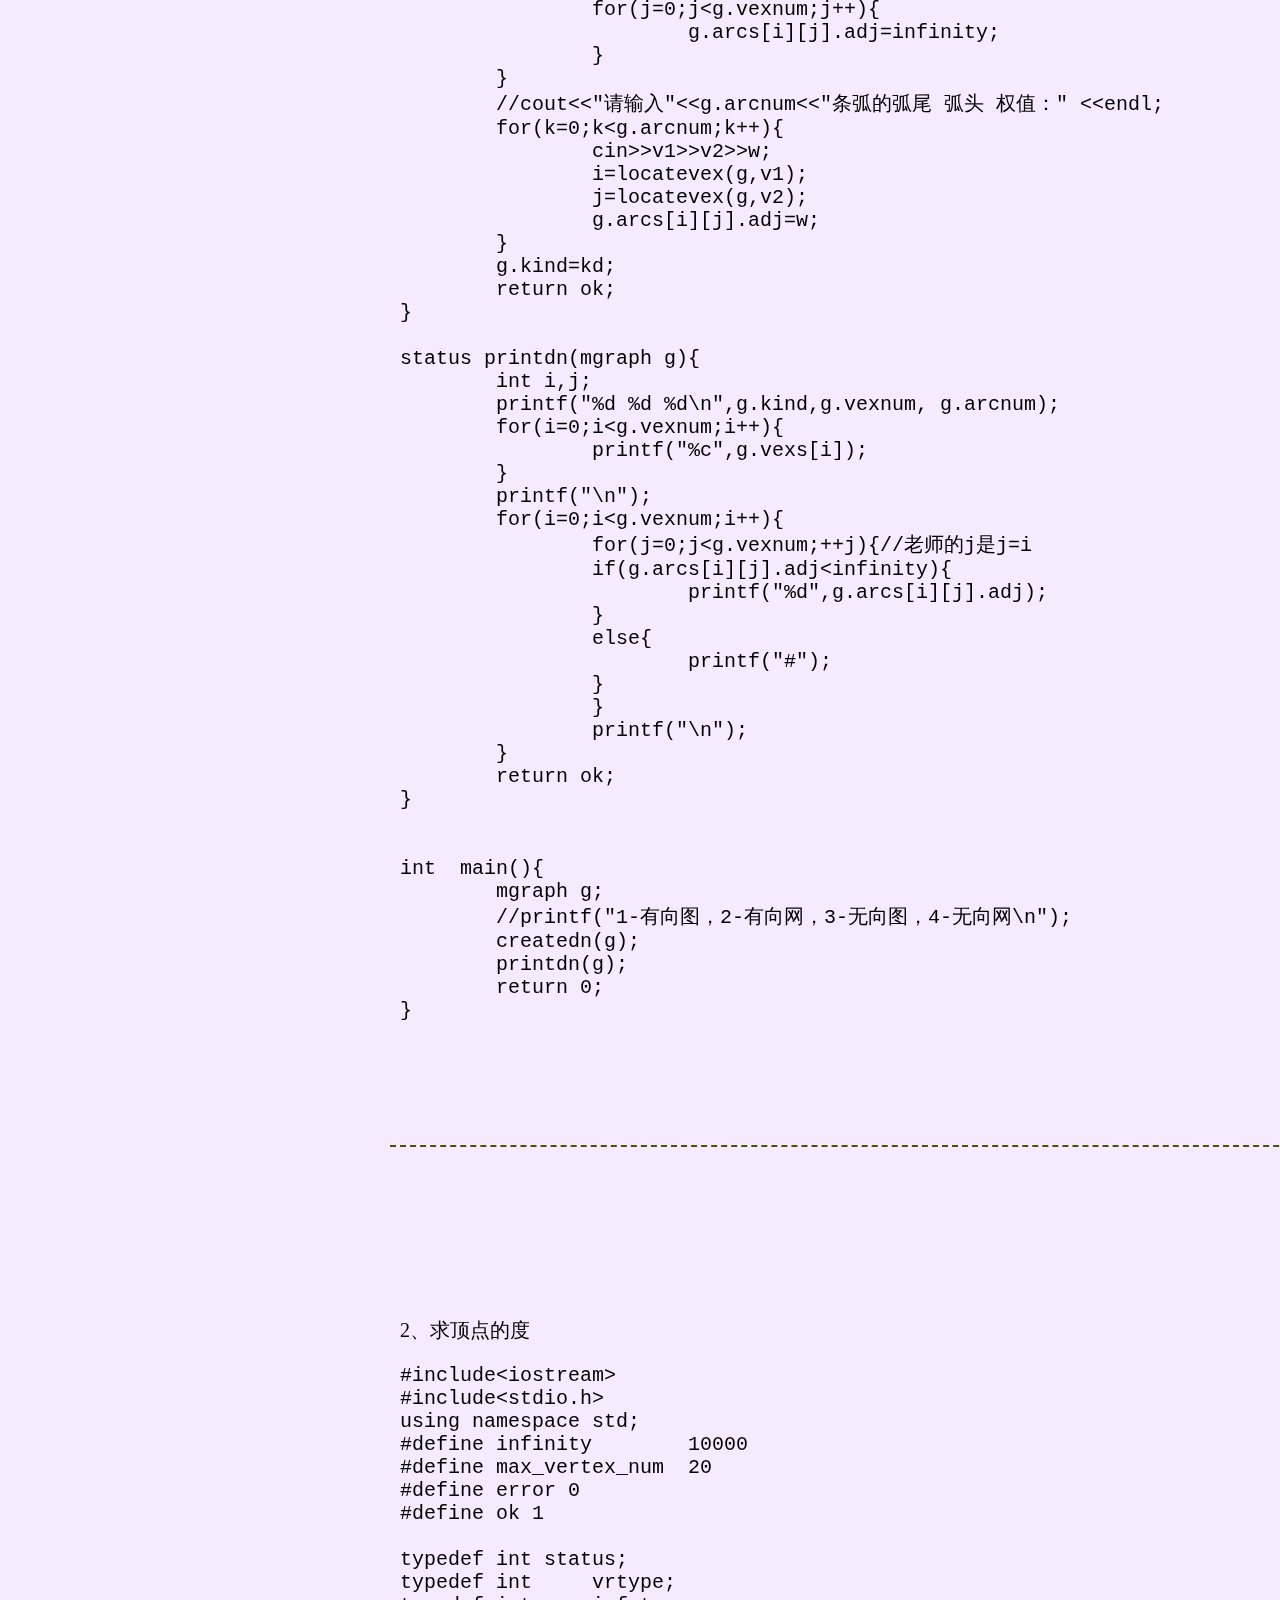
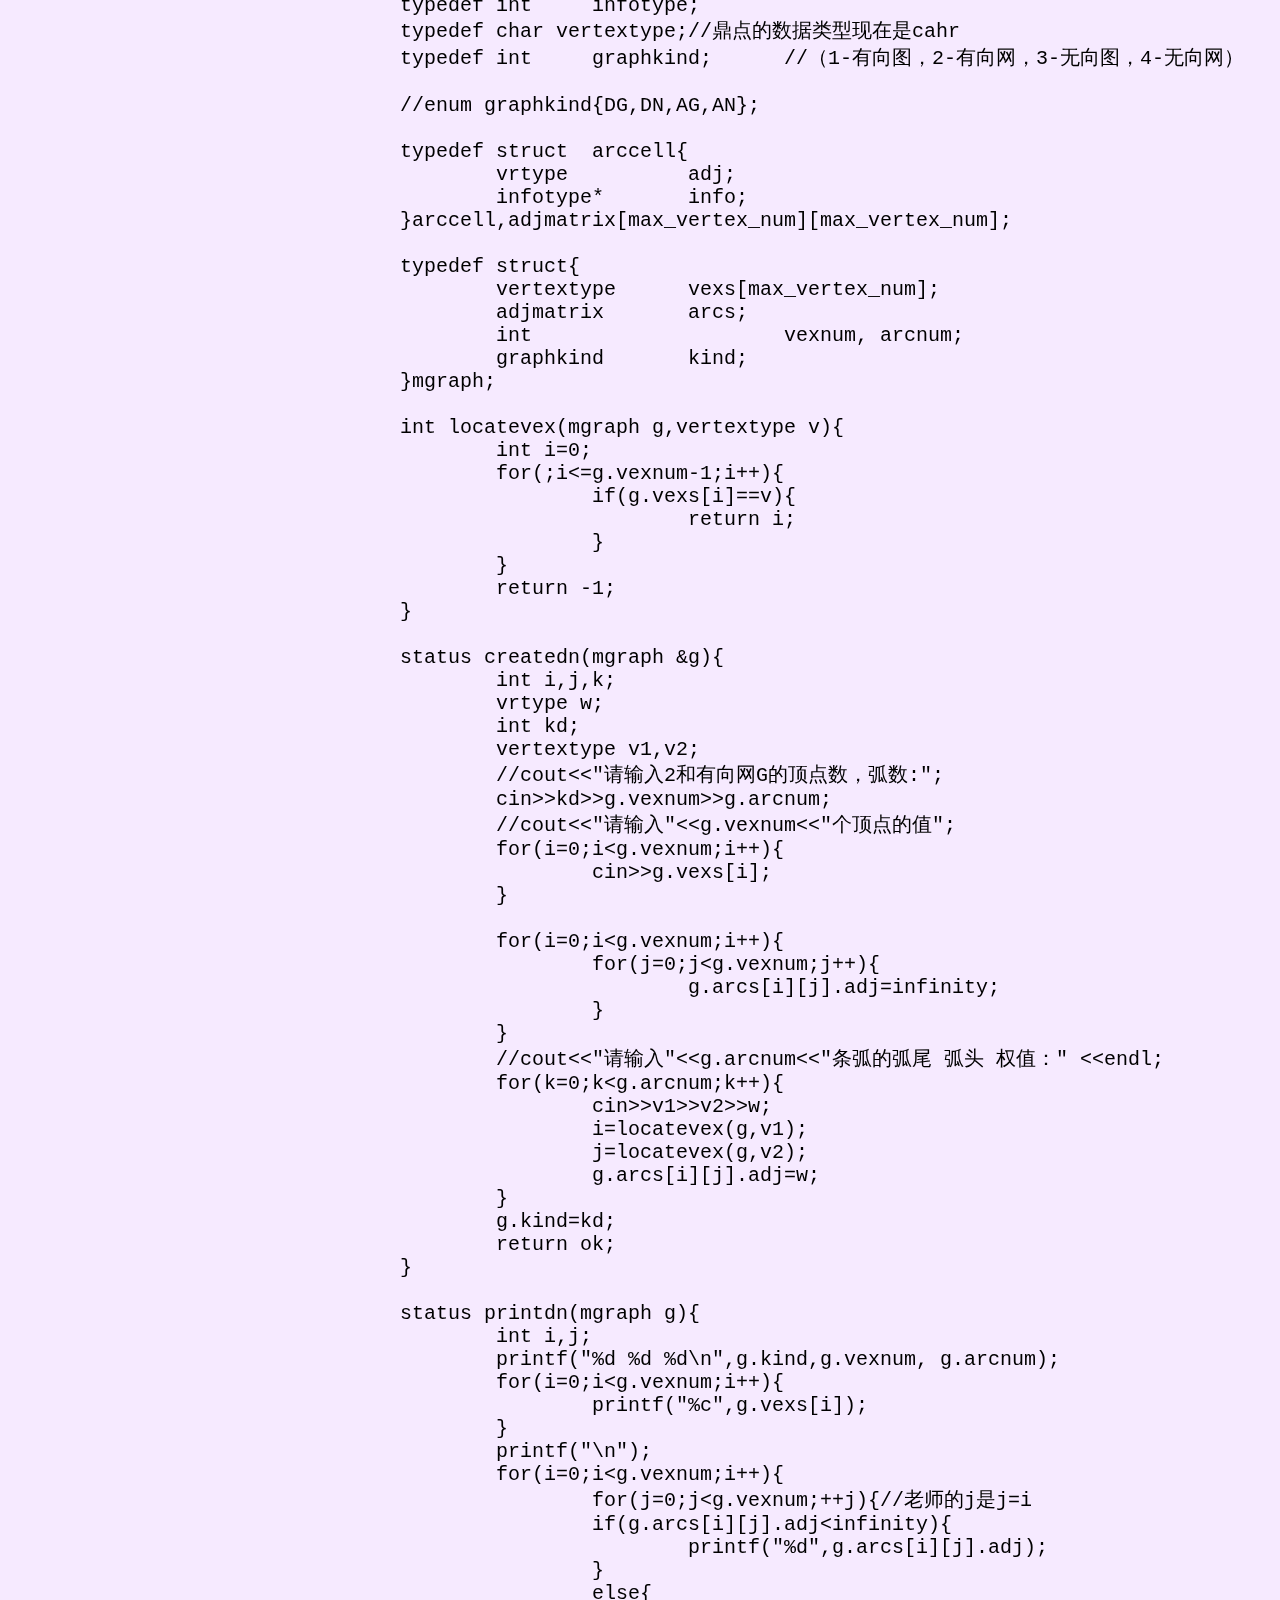
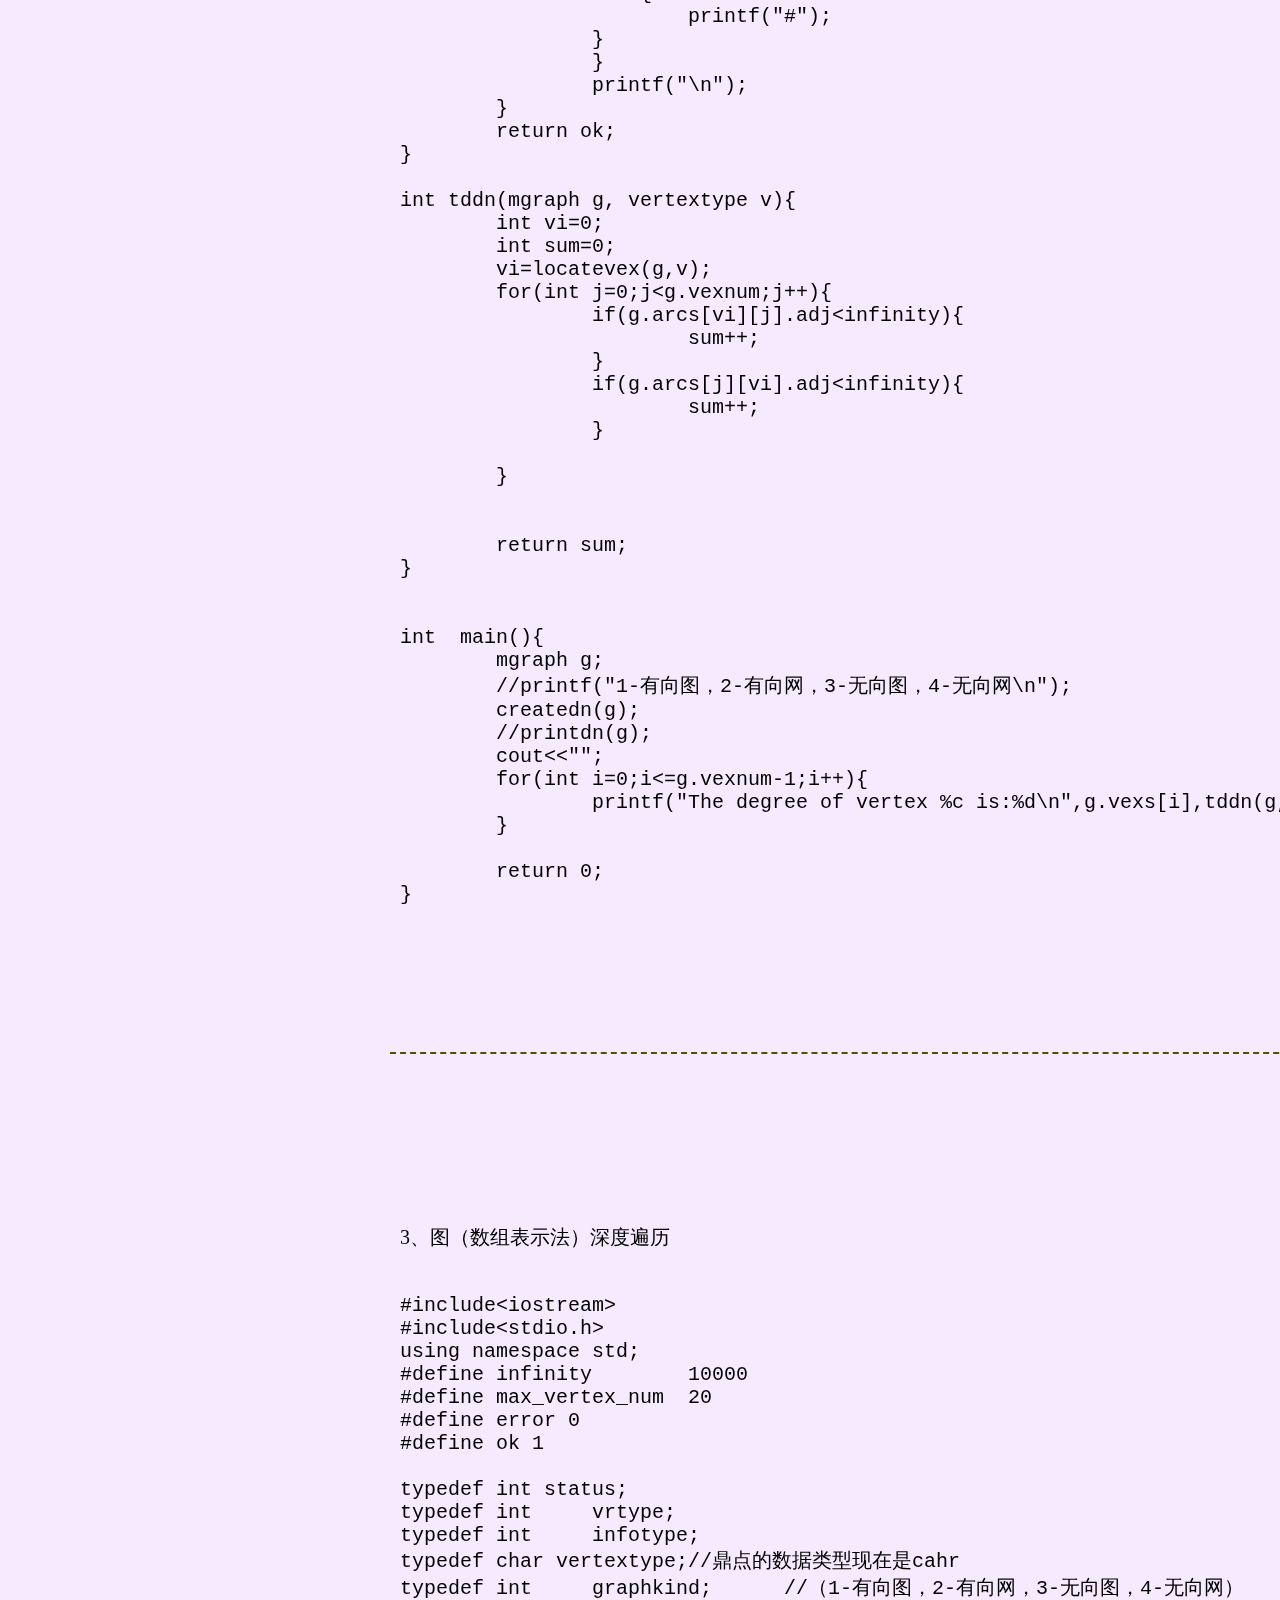
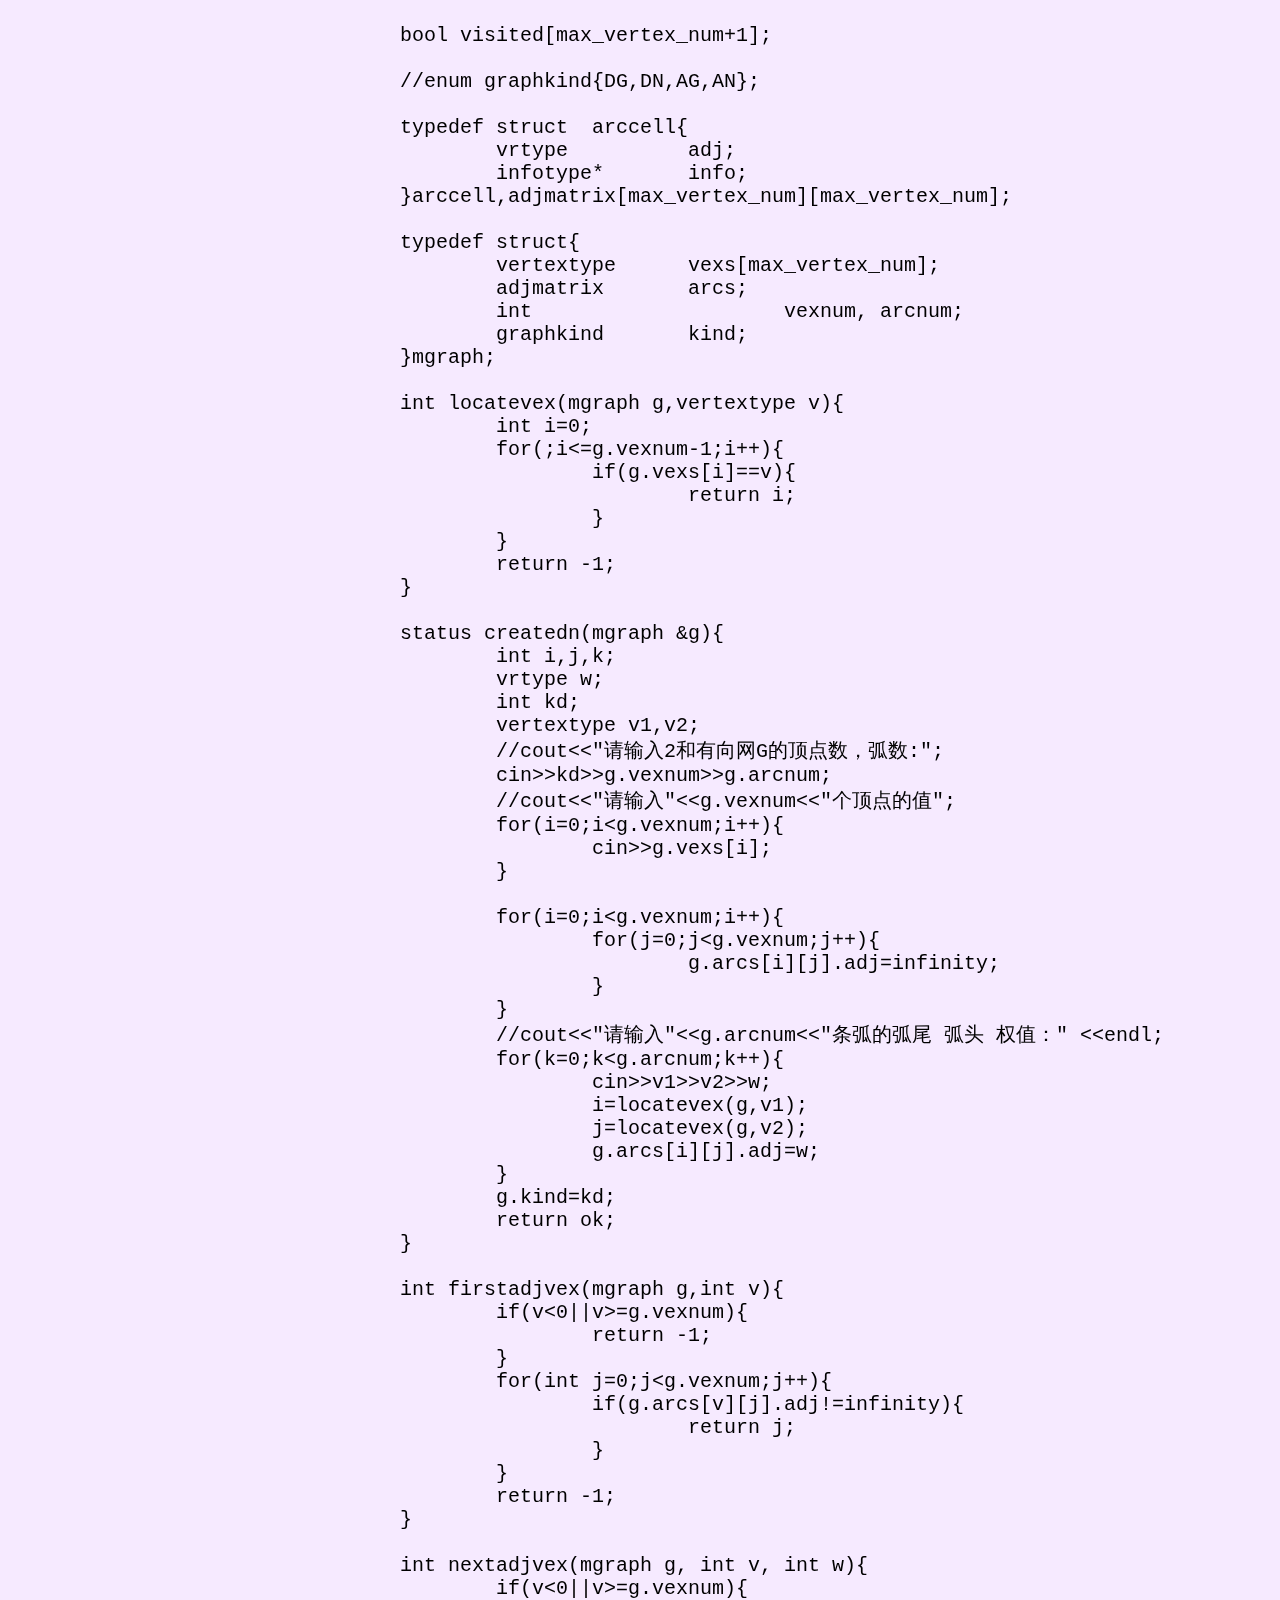
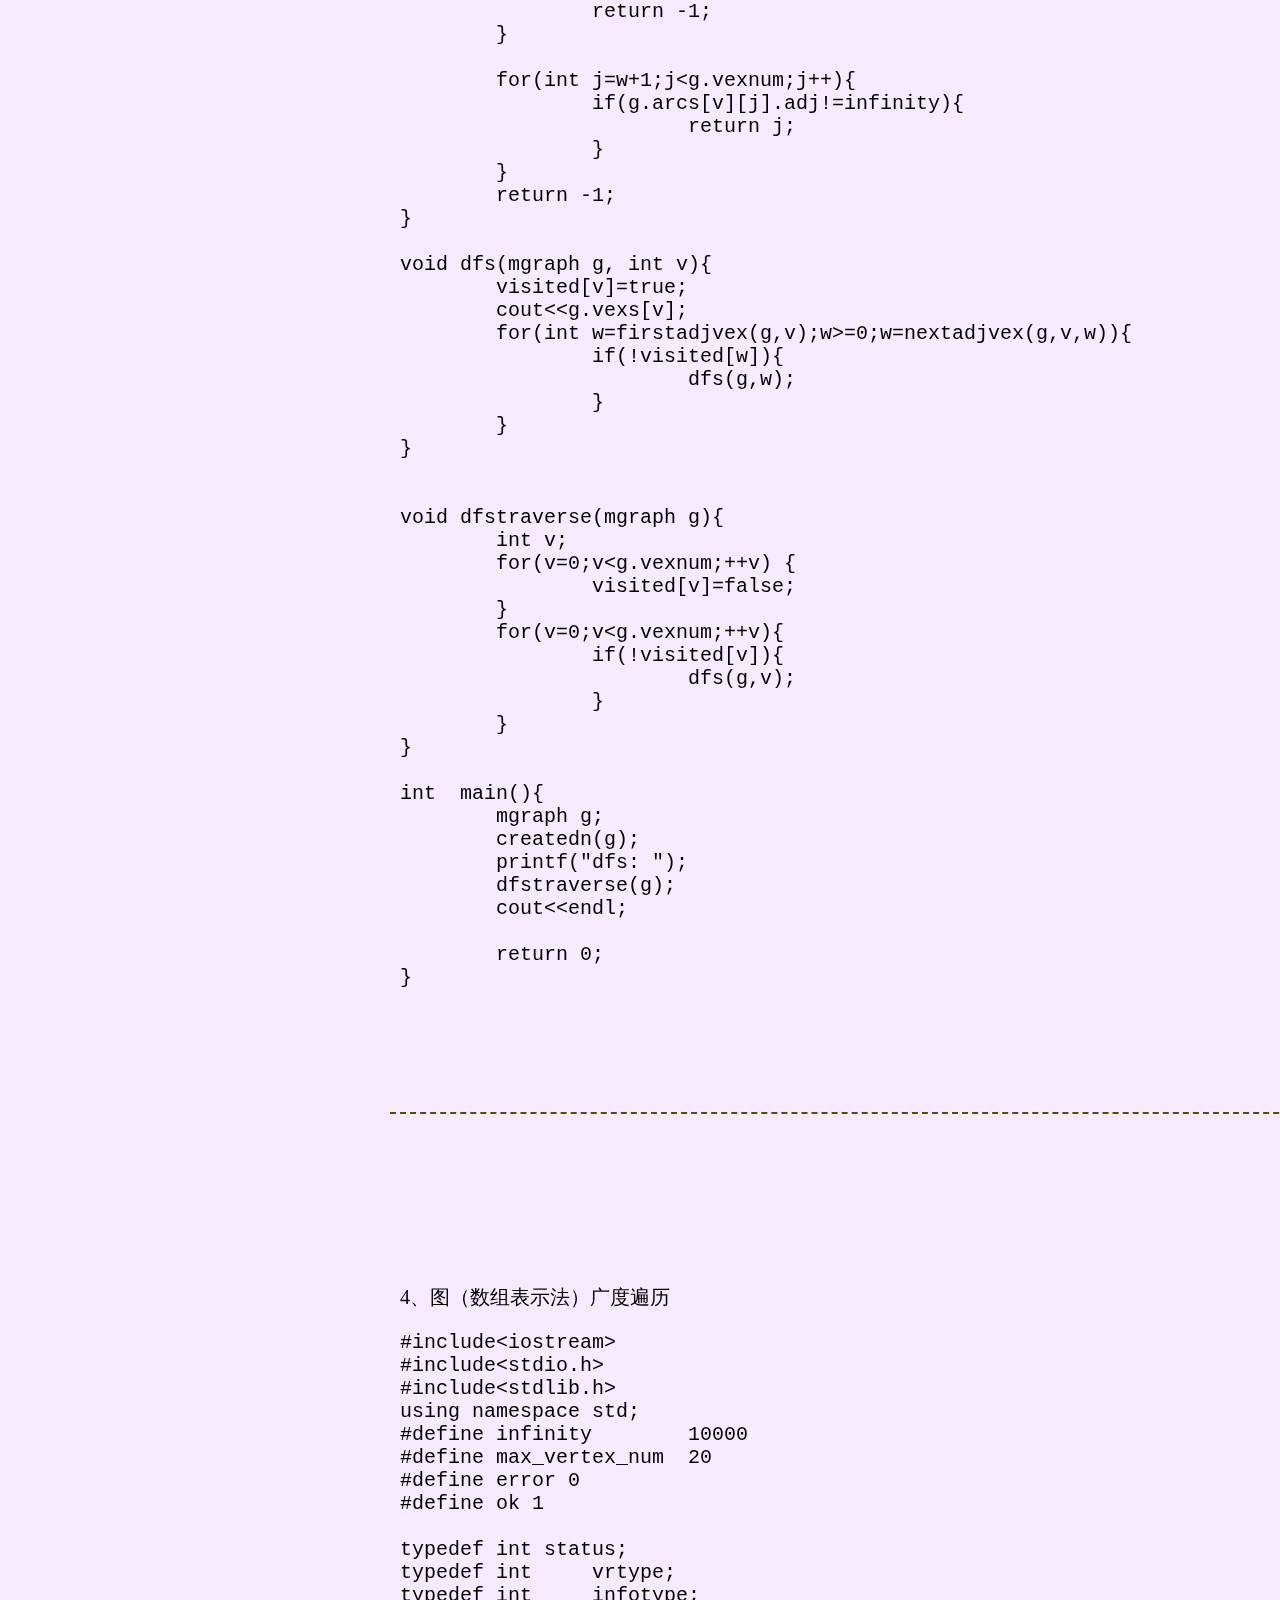
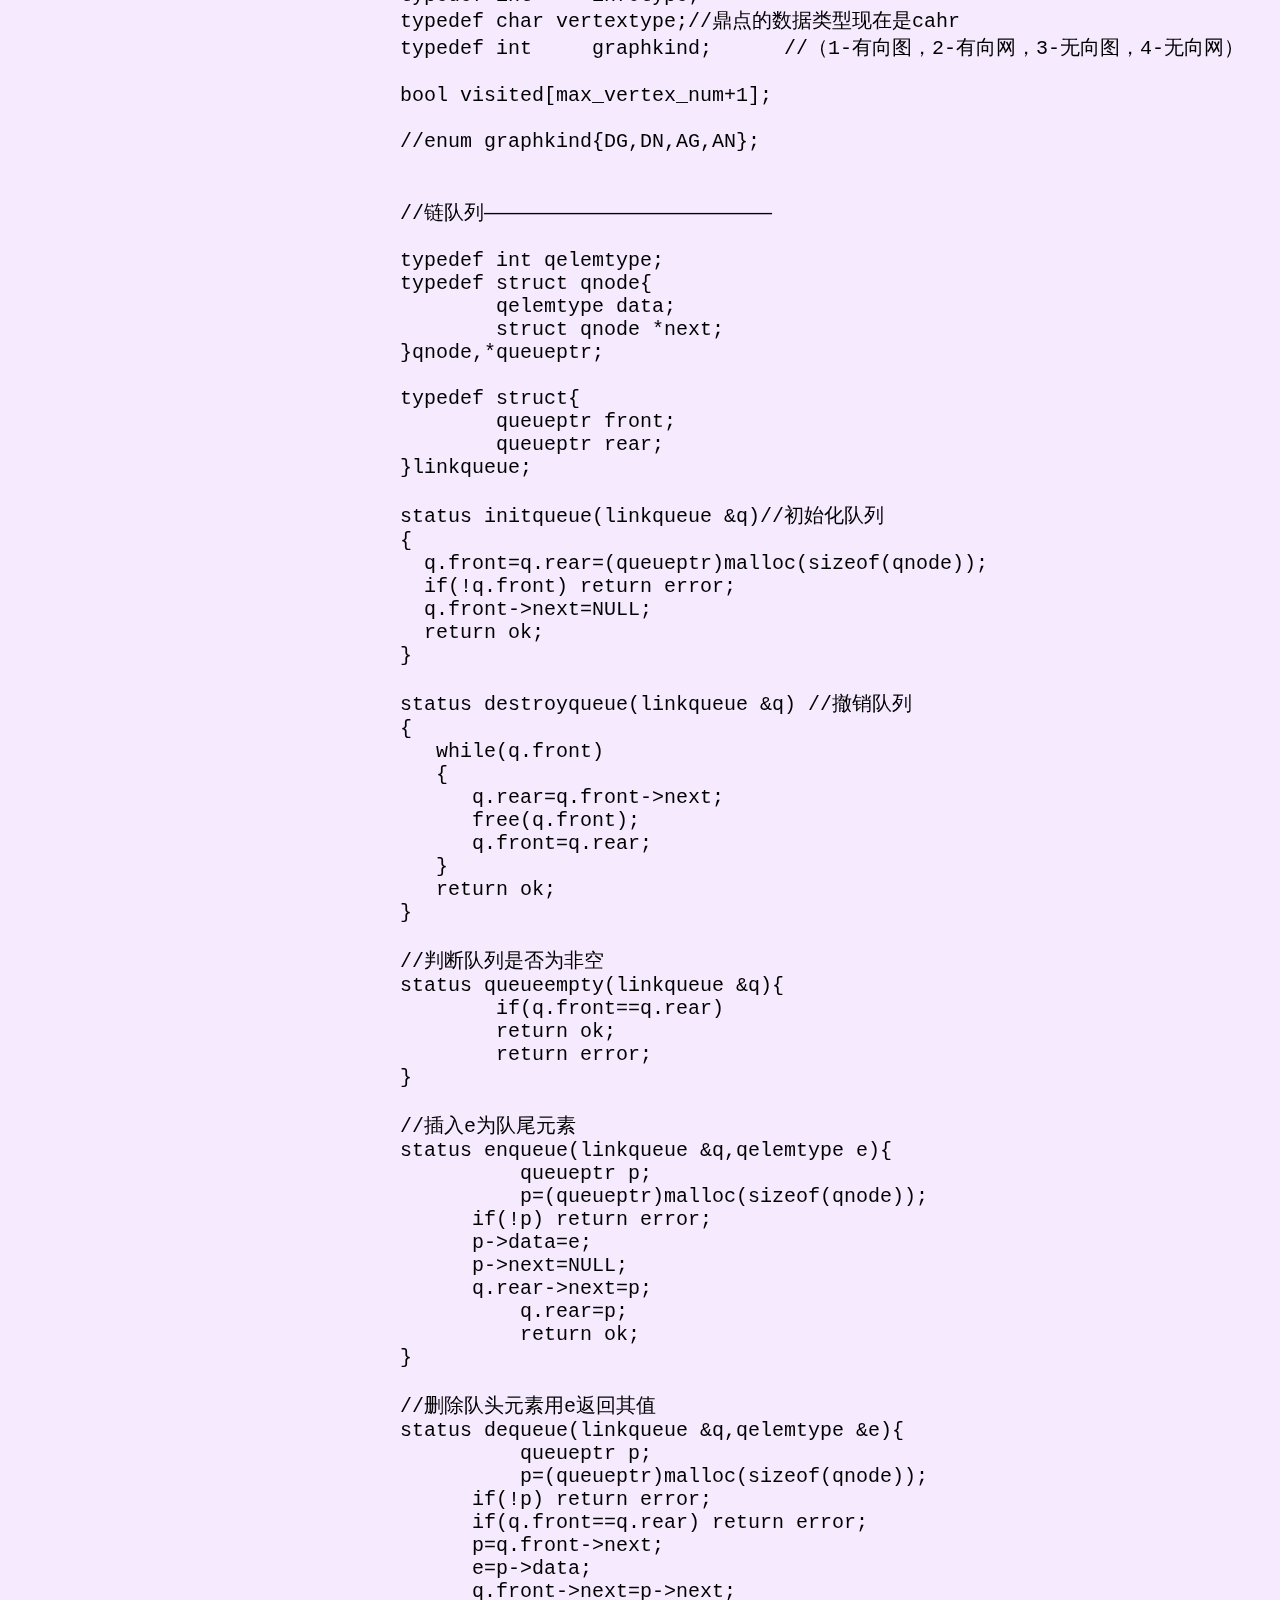
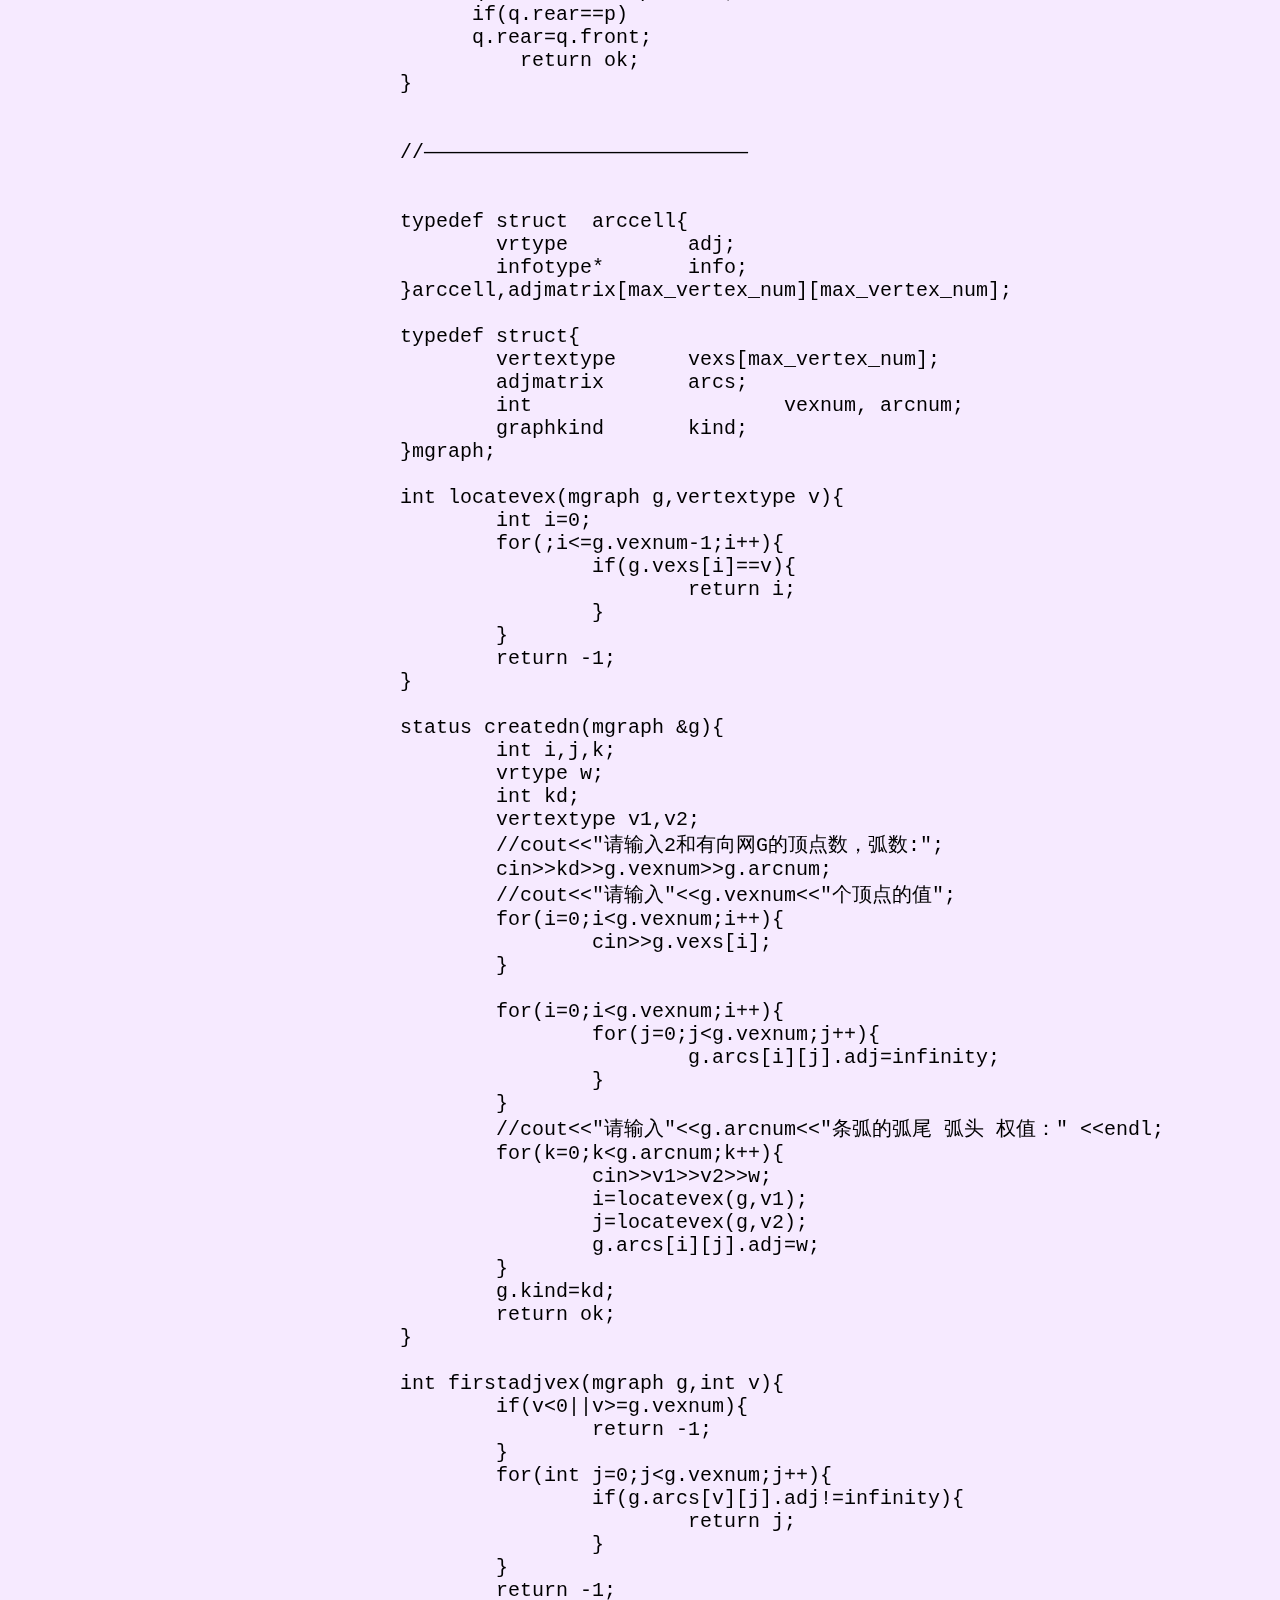
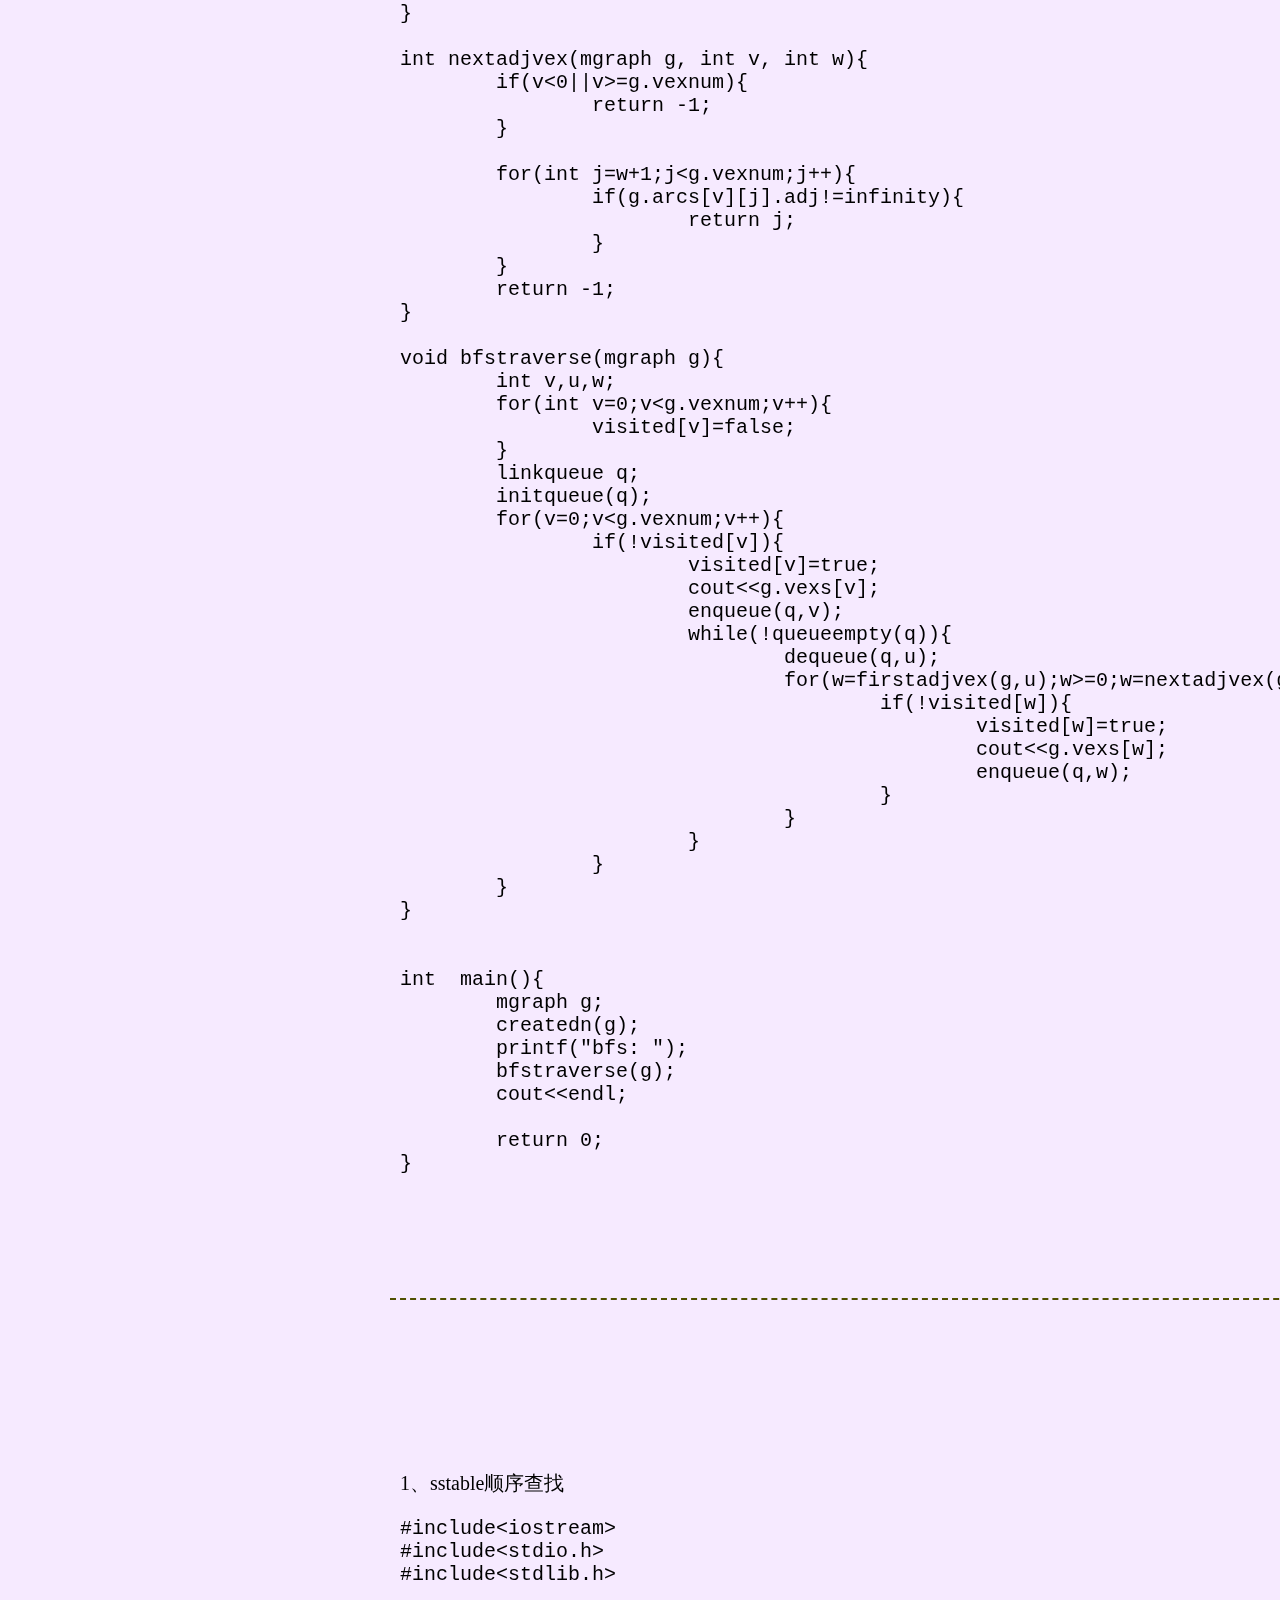
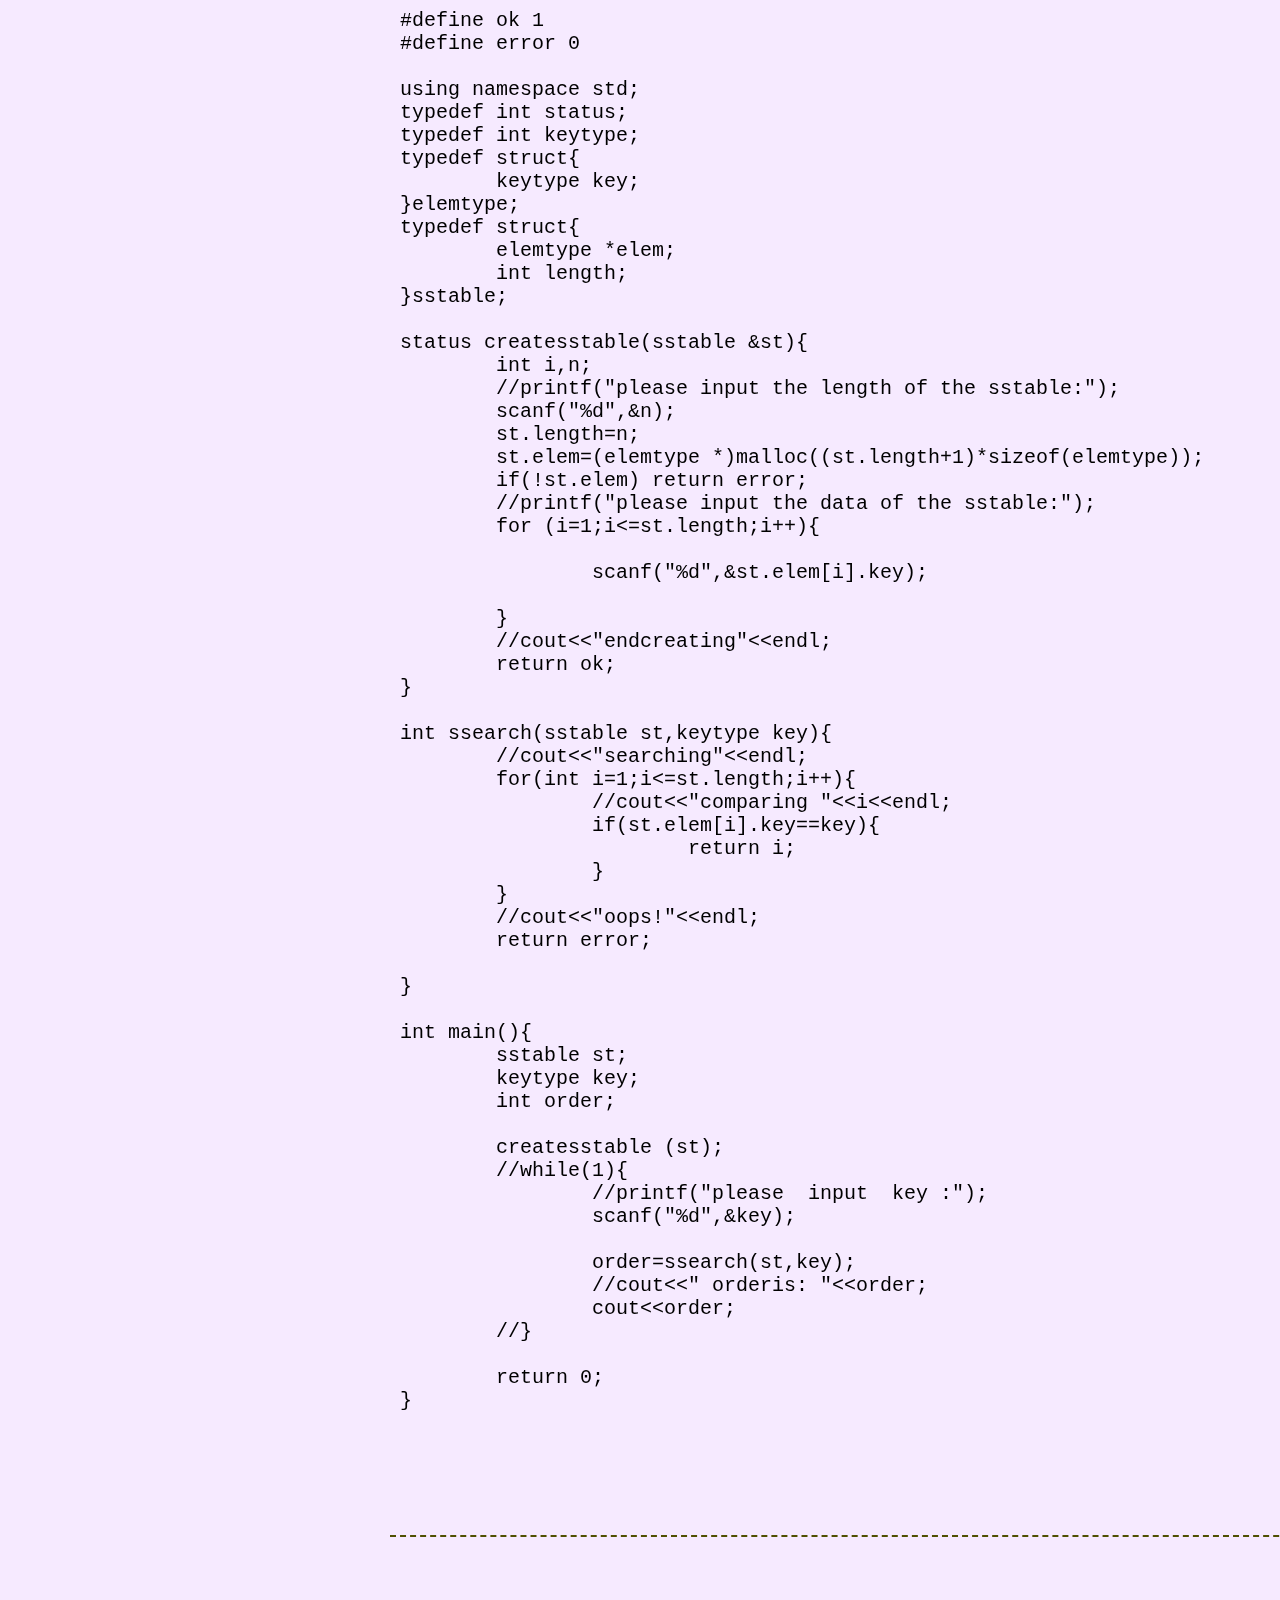
==== commit a4522b8e: "Add files via upload" ====
--- a/page2.html
+++ b/page2.html
@@ -25,8 +25,15 @@
 					<ul>
 						<li><a href="#tu_1">1、创建图</a></li>
 						<li><a href="#tu_2">2、求图的顶点的度</a></li>
-						<li><a href="#tu_3">3、图（数组表示法）深度遍历</a></li>
-						<li><a href="#tu_4">4、图（数组表示法）广度遍历</a></li>
+						<li><a href="#tu_3">3、图-数组表示法DFS</a></li>
+						<li><a href="#tu_4">4、图-数组表示法BFS</a></li>
+					</ul>
+				</details>
+				<details class="details1">
+					<summary>简易算法-查找-课内</summary>
+					<ul>
+						<li><a href="#sstable_1">1、sstable顺序查找</a></li>
+						<li><a href="#sstable_2">2、sstable折半查找</a></li>
 					</ul>
 				</details>
 			</div>
@@ -593,6 +600,173 @@
 					</pre>
 				</div>
 				
+				<div class="contains" id="sstable_1">
+					<p>1、sstable顺序查找</p>
+					<pre>
+#include&lt;iostream&gt;
+#include&lt;stdio.h&gt;
+#include&lt;stdlib.h&gt;
+
+#define ok 1
+#define error 0
+
+using namespace std;
+typedef int status;
+typedef int keytype;
+typedef struct{
+	keytype key;
+}elemtype;
+typedef struct{
+	elemtype *elem;
+	int length;
+}sstable;
+
+status createsstable(sstable &amp;st){  
+	int i,n;
+	//printf("please input the length of the sstable:");
+	scanf("%d",&amp;n);
+	st.length=n;
+	st.elem=(elemtype *)malloc((st.length+1)*sizeof(elemtype));
+	if(!st.elem) return error;
+	//printf("please input the data of the sstable:");
+	for (i=1;i&lt;=st.length;i++){
+		
+		scanf("%d",&amp;st.elem[i].key);
+		
+	}
+	//cout&lt;&lt;"endcreating"&lt;&lt;endl;
+	return ok;
+}
+
+int ssearch(sstable st,keytype key){
+	//cout&lt;&lt;"searching"&lt;&lt;endl;
+	for(int i=1;i&lt;=st.length;i++){
+		//cout&lt;&lt;"comparing "&lt;&lt;i&lt;&lt;endl;
+		if(st.elem[i].key==key){
+			return i;
+		}
+	}
+	//cout&lt;&lt;"oops!"&lt;&lt;endl;
+	return error;
+	
+}
+
+int main(){
+	sstable st;
+	keytype key;
+	int order;
+	
+	createsstable (st);
+	//while(1){
+		//printf("please  input  key :");
+		scanf("%d",&amp;key);
+	
+		order=ssearch(st,key);
+		//cout&lt;&lt;" orderis: "&lt;&lt;order;
+		cout&lt;&lt;order;
+	//}
+	
+	return 0;
+} 
+					</pre>
+				</div>
+				
+				<div class="contains" id="sstable_2">
+					<p>2、sstable折半查找</p>
+					<pre>
+#include&lt;iostream&gt;
+#include&lt;stdio.h&gt;
+#include&lt;stdlib.h&gt;
+
+#define ok 1
+#define error 0
+using namespace std;
+typedef int status;
+typedef int keytype;
+typedef struct{
+	keytype key;
+}elemtype;
+typedef struct{
+	elemtype *elem;
+	int length;
+}sstable;
+
+
+status sort(sstable  &amp;st){
+	for(int i=1;i&lt;=st.length-1;i++){
+		for(int j=1;j&lt;=st.length-i;j++){
+			if(st.elem[j].key&gt;st.elem[j+1].key){
+				int tmp = st.elem[j].key;
+				st.elem[j].key=st.elem[j+1].key;
+				st.elem[j+1].key=tmp;
+			}
+		}
+	}
+}
+
+int bsearch(sstable st,keytype key){
+	int l=1, r=st.length;
+	int m=(l+r)/2;
+	if(key==st.elem[l].key){
+		return 1;
+	}
+	if(key==st.elem[r].key){
+		return st.length;
+	}
+	while(l&lt;r){
+		if(key==st.elem[m].key){
+			return m;
+		}else if(key&lt;st.elem[m].key){
+			r=m-1;
+			m=(l+r)/2;
+		}else{
+			l=m+1;
+			m=(l+r)/2; 
+		} 
+	}
+	if(l==r&amp;&amp;key==st.elem[l].key){
+		return l;
+	}
+	return error;
+}
+
+status createsstable(sstable &amp;st){  
+	int i,n;
+	//printf("please input the length of the sstable:");
+	scanf("%d",&amp;n);
+	st.length=n;
+	st.elem=(elemtype *)malloc((st.length+1)*sizeof(elemtype));
+	if(!st.elem) return error;
+	//printf("please input the data of the sstable:");
+	for (i=1;i&lt;=st.length;i++){
+		
+		scanf("%d",&amp;st.elem[i].key);
+		
+	}
+	//cout&lt;&lt;"endcreating"&lt;&lt;endl;
+	return ok;
+}
+
+int main(){
+	sstable st;
+	keytype key;
+	int order;
+	
+	createsstable (st);
+	sort(st);
+	
+	//while(1){
+	scanf("%d",&amp;key);
+	order=bsearch(st,key);
+	
+	//printf(" bsearch is:%d \n",order);
+	cout&lt;&lt;order;
+	//}
+	
+	return 0;
+}
+					</pre>
+				</div>
 				
 			</div>
 		</div>
